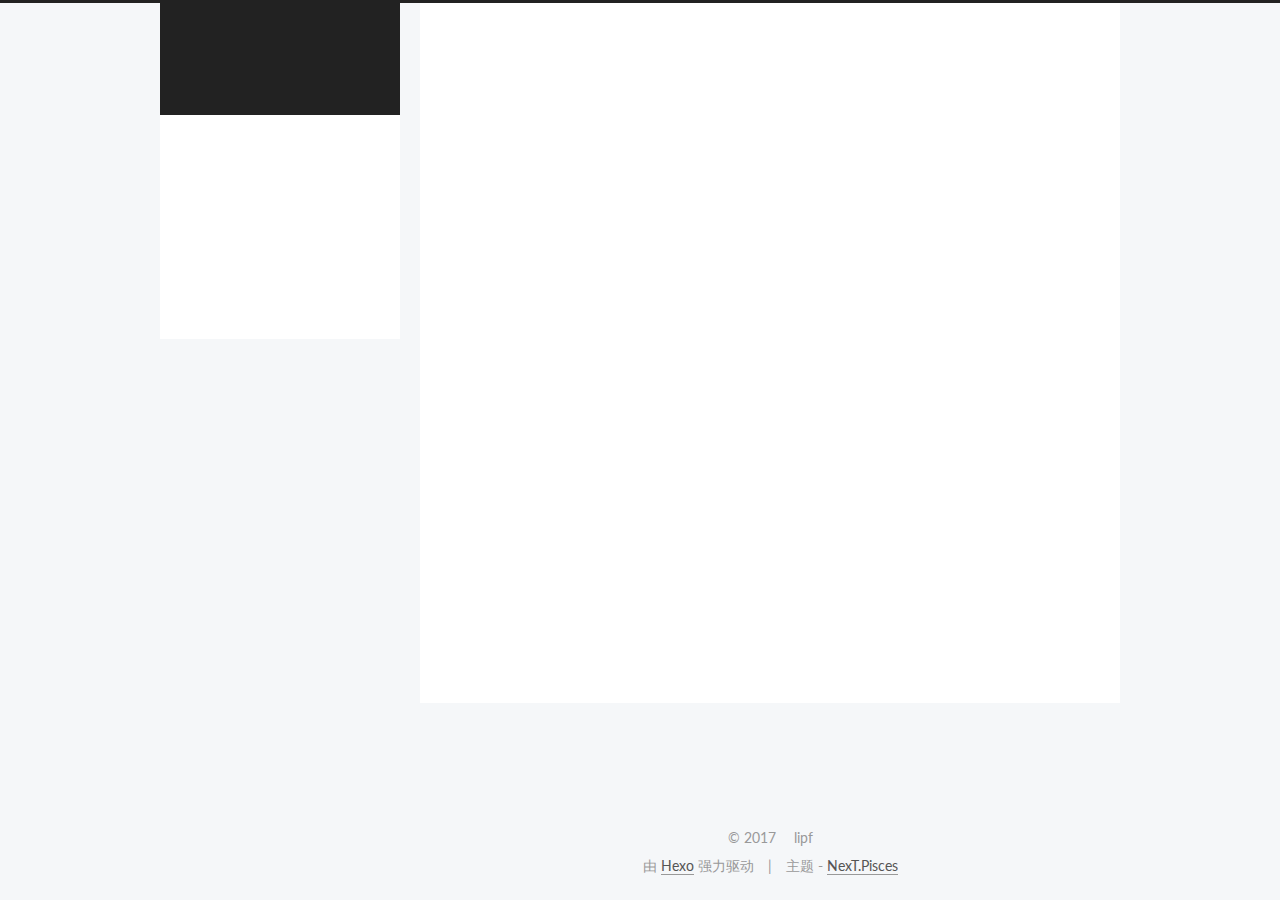
==== index.html @ 7887bfd0 "Site updated: 2017-06-30 16:59:13" ====
<!doctype html>



  


<html class="theme-next pisces use-motion" lang="zh-Hans">
<head>
  <meta charset="UTF-8"/>
<meta http-equiv="X-UA-Compatible" content="IE=edge" />
<meta name="viewport" content="width=device-width, initial-scale=1, maximum-scale=1"/>









<meta http-equiv="Cache-Control" content="no-transform" />
<meta http-equiv="Cache-Control" content="no-siteapp" />















  
  
  <link href="/lib/fancybox/source/jquery.fancybox.css?v=2.1.5" rel="stylesheet" type="text/css" />




  
  
  
  

  
    
    
  

  

  

  

  

  
    
    
    <link href="//fonts.googleapis.com/css?family=Lato:300,300italic,400,400italic,700,700italic&subset=latin,latin-ext" rel="stylesheet" type="text/css">
  






<link href="/lib/font-awesome/css/font-awesome.min.css?v=4.6.2" rel="stylesheet" type="text/css" />

<link href="/css/main.css?v=5.1.1" rel="stylesheet" type="text/css" />


  <meta name="keywords" content="Hexo, NexT" />





  <link rel="alternate" href="/atom.xml" title="此前追忆" type="application/atom+xml" />




  <link rel="shortcut icon" type="image/x-icon" href="/favicon.ico?v=5.1.1" />






<meta property="og:type" content="website">
<meta property="og:title" content="此前追忆">
<meta property="og:url" content="http://flylipf.github.io/index.html">
<meta property="og:site_name" content="此前追忆">
<meta name="twitter:card" content="summary">
<meta name="twitter:title" content="此前追忆">



<script type="text/javascript" id="hexo.configurations">
  var NexT = window.NexT || {};
  var CONFIG = {
    root: '/',
    scheme: 'Pisces',
    sidebar: {"position":"left","display":"post","offset":12,"offset_float":0,"b2t":false,"scrollpercent":false},
    fancybox: true,
    motion: true,
    duoshuo: {
      userId: '0',
      author: '博主'
    },
    algolia: {
      applicationID: '',
      apiKey: '',
      indexName: '',
      hits: {"per_page":10},
      labels: {"input_placeholder":"Search for Posts","hits_empty":"We didn't find any results for the search: ${query}","hits_stats":"${hits} results found in ${time} ms"}
    }
  };
</script>



  <link rel="canonical" href="http://flylipf.github.io/"/>





  <title>此前追忆</title>
  





  <script type="text/javascript">
    var _hmt = _hmt || [];
    (function() {
      var hm = document.createElement("script");
      hm.src = "https://hm.baidu.com/hm.js?484976bc2fde1495d77327667af33e3b";
      var s = document.getElementsByTagName("script")[0];
      s.parentNode.insertBefore(hm, s);
    })();
  </script>










</head>

<body itemscope itemtype="http://schema.org/WebPage" lang="zh-Hans">

  
  
    
  
  
  
	<script type="text/javascript" src="//cdn.bootcss.com/canvas-nest.js/1.0.0/canvas-nest.min.js"></script>
  

  <div class="container sidebar-position-left 
   page-home 
 ">
    <div class="headband"></div>

    <header id="header" class="header" itemscope itemtype="http://schema.org/WPHeader">
      <div class="header-inner"><div class="site-brand-wrapper">
  <div class="site-meta ">
    

    <div class="custom-logo-site-title">
      <a href="/"  class="brand" rel="start">
        <span class="logo-line-before"><i></i></span>
        <span class="site-title">此前追忆</span>
        <span class="logo-line-after"><i></i></span>
      </a>
    </div>
      
        <p class="site-subtitle">此情可待成追忆</p>
      
  </div>

  <div class="site-nav-toggle">
    <button>
      <span class="btn-bar"></span>
      <span class="btn-bar"></span>
      <span class="btn-bar"></span>
    </button>
  </div>
</div>

<nav class="site-nav">
  

  
    <ul id="menu" class="menu">
      
        
        <li class="menu-item menu-item-home">
          <a href="/" rel="section">
            
              <i class="menu-item-icon fa fa-fw fa-home"></i> <br />
            
            首页
          </a>
        </li>
      
        
        <li class="menu-item menu-item-about">
          <a href="/about/" rel="section">
            
              <i class="menu-item-icon fa fa-fw fa-user"></i> <br />
            
            关于
          </a>
        </li>
      
        
        <li class="menu-item menu-item-archives">
          <a href="/archives/" rel="section">
            
              <i class="menu-item-icon fa fa-fw fa-archive"></i> <br />
            
            归档
          </a>
        </li>
      
        
        <li class="menu-item menu-item-sitemap">
          <a href="/sitemap.xml" rel="section">
            
              <i class="menu-item-icon fa fa-fw fa-sitemap"></i> <br />
            
            站点地图
          </a>
        </li>
      
        
        <li class="menu-item menu-item-commonweal">
          <a href="/404.html" rel="section">
            
              <i class="menu-item-icon fa fa-fw fa-heartbeat"></i> <br />
            
            公益404
          </a>
        </li>
      

      
    </ul>
  

  
</nav>



 </div>
    </header>

    <main id="main" class="main">
      <div class="main-inner">
        <div class="content-wrap">
          <div id="content" class="content">
            
  <section id="posts" class="posts-expand">
    
      

  

  
  
  

  <article class="post post-type-normal " itemscope itemtype="http://schema.org/Article">
    <link itemprop="mainEntityOfPage" href="http://flylipf.github.io/2017/06/30/404/">

    <span hidden itemprop="author" itemscope itemtype="http://schema.org/Person">
      <meta itemprop="name" content="lipf">
      <meta itemprop="description" content="">
      <meta itemprop="image" content="/images/avatar.gif">
    </span>

    <span hidden itemprop="publisher" itemscope itemtype="http://schema.org/Organization">
      <meta itemprop="name" content="此前追忆">
    </span>

    
      <header class="post-header">

        
        
          <h1 class="post-title" itemprop="name headline">
                
                <a class="post-title-link" href="/2017/06/30/404/" itemprop="url">未命名</a></h1>
        

        <div class="post-meta">
          <span class="post-time">
            
              <span class="post-meta-item-icon">
                <i class="fa fa-calendar-o"></i>
              </span>
              
                <span class="post-meta-item-text">发表于</span>
              
              <time title="创建于" itemprop="dateCreated datePublished" datetime="2017-06-30T16:57:11+08:00">
                2017-06-30
              </time>
            

            

            
          </span>

          

          
            
          

          
          

          

          

          

        </div>
      </header>
    

    <div class="post-body" itemprop="articleBody">

      
      

      
        
          
            <!DOCTYPE HTML>
<html>
<head>
<meta http-equiv="content-type" content="text/html;charset=utf-8;">
<meta http-equiv="X-UA-Compatible" content="IE=edge,chrome=1">
<meta name="robots" content="all">
<meta name="robots" content="index,follow">
<title>404</title>
</head>
<body>
<script type="text/javascript" src="http://www.qq.com/404/search_children.js" charset="utf-8" homepageurl="https://flylipf.github.io" homepagename="fly"></script>
</body>
</html>
          
        
      
    </div>

    <div>
      
    </div>

    <div>
      
    </div>

    <div>
      
    </div>

    <footer class="post-footer">
      

      

      

      
      
        <div class="post-eof"></div>
      
    </footer>
  </article>


    
      

  

  
  
  

  <article class="post post-type-normal " itemscope itemtype="http://schema.org/Article">
    <link itemprop="mainEntityOfPage" href="http://flylipf.github.io/2017/06/28/hello-world/">

    <span hidden itemprop="author" itemscope itemtype="http://schema.org/Person">
      <meta itemprop="name" content="lipf">
      <meta itemprop="description" content="">
      <meta itemprop="image" content="/images/avatar.gif">
    </span>

    <span hidden itemprop="publisher" itemscope itemtype="http://schema.org/Organization">
      <meta itemprop="name" content="此前追忆">
    </span>

    
      <header class="post-header">

        
        
          <h1 class="post-title" itemprop="name headline">
                
                <a class="post-title-link" href="/2017/06/28/hello-world/" itemprop="url">启程</a></h1>
        

        <div class="post-meta">
          <span class="post-time">
            
              <span class="post-meta-item-icon">
                <i class="fa fa-calendar-o"></i>
              </span>
              
                <span class="post-meta-item-text">发表于</span>
              
              <time title="创建于" itemprop="dateCreated datePublished" datetime="2017-06-28T09:39:21+08:00">
                2017-06-28
              </time>
            

            

            
          </span>

          

          
            
          

          
          

          

          

          

        </div>
      </header>
    

    <div class="post-body" itemprop="articleBody">

      
      

      
        
          
            <h3 id="后续更新进行期待"><a href="#后续更新进行期待" class="headerlink" title="后续更新进行期待"></a>后续更新进行期待</h3>
          
        
      
    </div>

    <div>
      
    </div>

    <div>
      
    </div>

    <div>
      
    </div>

    <footer class="post-footer">
      

      

      

      
      
        <div class="post-eof"></div>
      
    </footer>
  </article>


    
  </section>

  


          </div>
          


          

        </div>
        
          
  
  <div class="sidebar-toggle">
    <div class="sidebar-toggle-line-wrap">
      <span class="sidebar-toggle-line sidebar-toggle-line-first"></span>
      <span class="sidebar-toggle-line sidebar-toggle-line-middle"></span>
      <span class="sidebar-toggle-line sidebar-toggle-line-last"></span>
    </div>
  </div>

  <aside id="sidebar" class="sidebar">
    <div class="sidebar-inner">

      

      

      <section class="site-overview sidebar-panel sidebar-panel-active">
        <div class="site-author motion-element" itemprop="author" itemscope itemtype="http://schema.org/Person">
          <img class="site-author-image" itemprop="image"
               src="/images/avatar.gif"
               alt="lipf" />
          <p class="site-author-name" itemprop="name">lipf</p>
           
              <p class="site-description motion-element" itemprop="description"></p>
          
        </div>
        <nav class="site-state motion-element">

          
            <div class="site-state-item site-state-posts">
              <a href="/archives/">
                <span class="site-state-item-count">2</span>
                <span class="site-state-item-name">日志</span>
              </a>
            </div>
          

          

          

        </nav>

        
          <div class="feed-link motion-element">
            <a href="/atom.xml" rel="alternate">
              <i class="fa fa-rss"></i>
              RSS
            </a>
          </div>
        

        <div class="links-of-author motion-element">
          
        </div>

        
        

        
        
          <div class="links-of-blogroll motion-element links-of-blogroll-inline">
            <div class="links-of-blogroll-title">
              <i class="fa  fa-fw fa-globe"></i>
              友情链接
            </div>
            <ul class="links-of-blogroll-list">
              
                <li class="links-of-blogroll-item">
                  <a href="http://colobu.com/" title="鸟窝" target="_blank">鸟窝</a>
                </li>
              
            </ul>
          </div>
        

        


      </section>

      

      

    </div>
  </aside>


        
      </div>
    </main>

    <footer id="footer" class="footer">
      <div class="footer-inner">
        <div class="copyright" >
  
  &copy; 
  <span itemprop="copyrightYear">2017</span>
  <span class="with-love">
    <i class="fa fa-heart"></i>
  </span>
  <span class="author" itemprop="copyrightHolder">lipf</span>
</div>


<div class="powered-by">
  由 <a class="theme-link" href="https://hexo.io">Hexo</a> 强力驱动
</div>

<div class="theme-info">
  主题 -
  <a class="theme-link" href="https://github.com/iissnan/hexo-theme-next">
    NexT.Pisces
  </a>
</div>


        

        
      </div>
    </footer>

    
      <div class="back-to-top">
        <i class="fa fa-arrow-up"></i>
        
      </div>
    
  </div>

  

<script type="text/javascript">
  if (Object.prototype.toString.call(window.Promise) !== '[object Function]') {
    window.Promise = null;
  }
</script>









  


  











  
  <script type="text/javascript" src="/lib/jquery/index.js?v=2.1.3"></script>

  
  <script type="text/javascript" src="/lib/fastclick/lib/fastclick.min.js?v=1.0.6"></script>

  
  <script type="text/javascript" src="/lib/jquery_lazyload/jquery.lazyload.js?v=1.9.7"></script>

  
  <script type="text/javascript" src="/lib/velocity/velocity.min.js?v=1.2.1"></script>

  
  <script type="text/javascript" src="/lib/velocity/velocity.ui.min.js?v=1.2.1"></script>

  
  <script type="text/javascript" src="/lib/fancybox/source/jquery.fancybox.pack.js?v=2.1.5"></script>

  
  <script type="text/javascript" src="/lib/canvas-nest/canvas-nest.min.js"></script>


  


  <script type="text/javascript" src="/js/src/utils.js?v=5.1.1"></script>

  <script type="text/javascript" src="/js/src/motion.js?v=5.1.1"></script>



  
  


  <script type="text/javascript" src="/js/src/affix.js?v=5.1.1"></script>

  <script type="text/javascript" src="/js/src/schemes/pisces.js?v=5.1.1"></script>



  
    <script type="text/javascript" src="/js/src/scrollspy.js?v=5.1.1"></script>
<script type="text/javascript" src="/js/src/post-details.js?v=5.1.1"></script>

  

  


  <script type="text/javascript" src="/js/src/bootstrap.js?v=5.1.1"></script>



  


  




	





  





  





  






  





  

  

  

  

  

  


</body>
</html>
---- css/main.css ----
/* normalize.css v3.0.2 | MIT License | git.io/normalize */
html {
  font-family: sans-serif; /* 1 */
  -ms-text-size-adjust: 100%; /* 2 */
  -webkit-text-size-adjust: 100%; /* 2 */
}
body {
  margin: 0;
}
article,
aside,
details,
figcaption,
figure,
footer,
header,
hgroup,
main,
menu,
nav,
section,
summary {
  display: block;
}
audio,
canvas,
progress,
video {
  display: inline-block; /* 1 */
  vertical-align: baseline; /* 2 */
}
audio:not([controls]) {
  display: none;
  height: 0;
}
[hidden],
template {
  display: none;
}
a {
  background-color: transparent;
}
a:active,
a:hover {
  outline: 0;
}
abbr[title] {
  border-bottom: 1px dotted;
}
b,
strong {
  font-weight: bold;
}
dfn {
  font-style: italic;
}
h1 {
  font-size: 2em;
  margin: 0.67em 0;
}
mark {
  background: #ff0;
  color: #000;
}
small {
  font-size: 80%;
}
sub,
sup {
  font-size: 75%;
  line-height: 0;
  position: relative;
  vertical-align: baseline;
}
sup {
  top: -0.5em;
}
sub {
  bottom: -0.25em;
}
img {
  border: 0;
}
svg:not(:root) {
  overflow: hidden;
}
figure {
  margin: 1em 40px;
}
hr {
  -moz-box-sizing: content-box;
  box-sizing: content-box;
  height: 0;
}
pre {
  overflow: auto;
}
code,
kbd,
pre,
samp {
  font-family: monospace, monospace;
  font-size: 1em;
}
button,
input,
optgroup,
select,
textarea {
  color: inherit; /* 1 */
  font: inherit; /* 2 */
  margin: 0; /* 3 */
}
button {
  overflow: visible;
}
button,
select {
  text-transform: none;
}
button,
html input[type="button"],
input[type="reset"],
input[type="submit"] {
  -webkit-appearance: button; /* 2 */
  cursor: pointer; /* 3 */
}
button[disabled],
html input[disabled] {
  cursor: default;
}
button::-moz-focus-inner,
input::-moz-focus-inner {
  border: 0;
  padding: 0;
}
input {
  line-height: normal;
}
input[type="checkbox"],
input[type="radio"] {
  box-sizing: border-box; /* 1 */
  padding: 0; /* 2 */
}
input[type="number"]::-webkit-inner-spin-button,
input[type="number"]::-webkit-outer-spin-button {
  height: auto;
}
input[type="search"] {
  -webkit-appearance: textfield; /* 1 */
  -moz-box-sizing: content-box;
  -webkit-box-sizing: content-box; /* 2 */
  box-sizing: content-box;
}
input[type="search"]::-webkit-search-cancel-button,
input[type="search"]::-webkit-search-decoration {
  -webkit-appearance: none;
}
fieldset {
  border: 1px solid #c0c0c0;
  margin: 0 2px;
  padding: 0.35em 0.625em 0.75em;
}
legend {
  border: 0; /* 1 */
  padding: 0; /* 2 */
}
textarea {
  overflow: auto;
}
optgroup {
  font-weight: bold;
}
table {
  border-collapse: collapse;
  border-spacing: 0;
}
td,
th {
  padding: 0;
}
::selection {
  background: #262a30;
  color: #fff;
}
body {
  position: relative;
  font-family: 'Lato', "PingFang SC", "Microsoft YaHei", sans-serif;
  font-size: 14px;
  line-height: 2;
  color: #555;
  background: #f5f7f9;
}
@media (max-width: 767px) {
  body {
    padding-right: 0 !important;
  }
}
@media (min-width: 768px) and (max-width: 991px) {
  body {
    padding-right: 0 !important;
  }
}
@media (min-width: 1600px) {
  body {
    font-size: 16px;
  }
}
h1,
h2,
h3,
h4,
h5,
h6 {
  margin: 0;
  padding: 0;
  font-weight: bold;
  line-height: 1.5;
  font-family: 'Lato', "PingFang SC", "Microsoft YaHei", sans-serif;
}
h2,
h3,
h4,
h5,
h6 {
  margin: 20px 0 15px;
}
h1 {
  font-size: 22px;
}
@media (max-width: 767px) {
  h1 {
    font-size: 18px;
  }
}
h2 {
  font-size: 20px;
}
@media (max-width: 767px) {
  h2 {
    font-size: 16px;
  }
}
h3 {
  font-size: 18px;
}
@media (max-width: 767px) {
  h3 {
    font-size: 14px;
  }
}
h4 {
  font-size: 16px;
}
@media (max-width: 767px) {
  h4 {
    font-size: 12px;
  }
}
h5 {
  font-size: 14px;
}
@media (max-width: 767px) {
  h5 {
    font-size: 10px;
  }
}
h6 {
  font-size: 12px;
}
@media (max-width: 767px) {
  h6 {
    font-size: 8px;
  }
}
p {
  margin: 0 0 25px 0;
}
a {
  color: #555;
  text-decoration: none;
  border-bottom: 1px solid #999;
  word-wrap: break-word;
}
a:hover {
  color: #222;
  border-bottom-color: #222;
}
blockquote {
  margin: 0;
  padding: 0;
}
img {
  display: block;
  margin: auto;
  max-width: 100%;
  height: auto;
}
hr {
  margin: 40px 0;
  height: 3px;
  border: none;
  background-color: #ddd;
  background-image: repeating-linear-gradient(-45deg, #fff, #fff 4px, transparent 4px, transparent 8px);
}
blockquote {
  padding: 0 15px;
  color: #666;
  border-left: 4px solid #ddd;
}
blockquote cite::before {
  content: "-";
  padding: 0 5px;
}
dt {
  font-weight: 700;
}
dd {
  margin: 0;
  padding: 0;
}
.text-left {
  text-align: left;
}
.text-center {
  text-align: center;
}
.text-right {
  text-align: right;
}
.text-justify {
  text-align: justify;
}
.text-nowrap {
  white-space: nowrap;
}
.text-lowercase {
  text-transform: lowercase;
}
.text-uppercase {
  text-transform: uppercase;
}
.text-capitalize {
  text-transform: capitalize;
}
.center-block {
  display: block;
  margin-left: auto;
  margin-right: auto;
}
.clearfix:before,
.clearfix:after {
  content: " ";
  display: table;
}
.clearfix:after {
  clear: both;
}
.pullquote {
  width: 45%;
}
.pullquote.left {
  float: left;
  margin-left: 5px;
  margin-right: 10px;
}
.pullquote.right {
  float: right;
  margin-left: 10px;
  margin-right: 5px;
}
.affix.affix.affix {
  position: fixed;
}
.translation {
  margin-top: -20px;
  font-size: 14px;
  color: #999;
}
.scrollbar-measure {
  width: 100px;
  height: 100px;
  overflow: scroll;
  position: absolute;
  top: -9999px;
}
.use-motion .motion-element {
  opacity: 0;
}
table {
  margin: 20px 0;
  width: 100%;
  border-collapse: collapse;
  border-spacing: 0;
  border: 1px solid #ddd;
  font-size: 14px;
  table-layout: fixed;
  word-wrap: break-all;
}
table>tbody>tr:nth-of-type(odd) {
  background-color: #f9f9f9;
}
table>tbody>tr:hover {
  background-color: #f5f5f5;
}
caption,
th,
td {
  padding: 8px;
  text-align: left;
  vertical-align: middle;
  font-weight: normal;
}
th,
td {
  border-bottom: 3px solid #ddd;
  border-right: 1px solid #eee;
}
th {
  padding-bottom: 10px;
  font-weight: 700;
}
td {
  border-bottom-width: 1px;
}
html,
body {
  height: 100%;
}
.container {
  position: relative;
  min-height: 100%;
}
.header-inner {
  margin: 0 auto;
  padding: 100px 0 70px;
  width: 700px;
}
@media (min-width: 1600px) {
  .container .header-inner {
    width: 900px;
  }
}
.main {
  padding-bottom: 150px;
}
.main-inner {
  margin: 0 auto;
  width: 700px;
}
@media (min-width: 1600px) {
  .container .main-inner {
    width: 900px;
  }
}
.footer {
  position: absolute;
  left: 0;
  bottom: 0;
  width: 100%;
  min-height: 50px;
}
.footer-inner {
  box-sizing: border-box;
  margin: 20px auto;
  width: 700px;
}
@media (min-width: 1600px) {
  .container .footer-inner {
    width: 900px;
  }
}
pre,
.highlight {
  overflow: auto;
  margin: 20px 0;
  padding: 0;
  font-size: 13px;
  color: #4d4d4c;
  background: #f7f7f7;
  line-height: 1.6;
}
pre,
code {
  font-family: consolas, Menlo, "PingFang SC", "Microsoft YaHei", monospace;
}
code {
  padding: 2px 4px;
  word-wrap: break-word;
  color: #555;
  background: #eee;
  border-radius: 3px;
  font-size: 13px;
}
pre code {
  padding: 0;
  color: #4d4d4c;
  background: none;
  text-shadow: none;
}
.highlight {
  border-radius: 1px;
}
.highlight pre {
  border: none;
  margin: 0;
  padding: 10px 0;
}
.highlight table {
  margin: 0;
  width: auto;
  border: none;
}
.highlight td {
  border: none;
  padding: 0;
}
.highlight figcaption {
  font-size: 1em;
  color: #4d4d4c;
  line-height: 1em;
  margin-bottom: 1em;
}
.highlight figcaption:before,
.highlight figcaption:after {
  content: " ";
  display: table;
}
.highlight figcaption:after {
  clear: both;
}
.highlight figcaption a {
  float: right;
  color: #4d4d4c;
}
.highlight figcaption a:hover {
  border-bottom-color: #4d4d4c;
}
.highlight .gutter pre {
  padding-left: 10px;
  padding-right: 10px;
  color: #869194;
  text-align: right;
  background-color: #eff2f3;
}
.highlight .code pre {
  width: 100%;
  padding-left: 10px;
  padding-right: 10px;
  background-color: #f7f7f7;
}
.highlight .line {
  height: 20px;
}
.gutter {
  -webkit-user-select: none;
  -moz-user-select: none;
  -ms-user-select: none;
  user-select: none;
}
.gist table {
  width: auto;
}
.gist table td {
  border: none;
}
pre .deletion {
  background: #fdd;
}
pre .addition {
  background: #dfd;
}
pre .meta {
  color: #8959a8;
}
pre .comment {
  color: #8e908c;
}
pre .variable,
pre .attribute,
pre .tag,
pre .regexp,
pre .ruby .constant,
pre .xml .tag .title,
pre .xml .pi,
pre .xml .doctype,
pre .html .doctype,
pre .css .id,
pre .css .class,
pre .css .pseudo {
  color: #c82829;
}
pre .number,
pre .preprocessor,
pre .built_in,
pre .literal,
pre .params,
pre .constant,
pre .command {
  color: #f5871f;
}
pre .ruby .class .title,
pre .css .rules .attribute,
pre .string,
pre .value,
pre .inheritance,
pre .header,
pre .ruby .symbol,
pre .xml .cdata,
pre .special,
pre .number,
pre .formula {
  color: #718c00;
}
pre .title,
pre .css .hexcolor {
  color: #3e999f;
}
pre .function,
pre .python .decorator,
pre .python .title,
pre .ruby .function .title,
pre .ruby .title .keyword,
pre .perl .sub,
pre .javascript .title,
pre .coffeescript .title {
  color: #4271ae;
}
pre .keyword,
pre .javascript .function {
  color: #8959a8;
}
.full-image.full-image.full-image {
  border: none;
  max-width: 100%;
  width: auto;
  margin: 20px auto;
}
@media (min-width: 992px) {
  .full-image.full-image.full-image {
    max-width: none;
    width: 118%;
    margin: 0 -9%;
  }
}
.blockquote-center,
.page-home .post-type-quote blockquote,
.page-post-detail .post-type-quote blockquote {
  position: relative;
  margin: 40px 0;
  padding: 0;
  border-left: none;
  text-align: center;
}
.blockquote-center::before,
.page-home .post-type-quote blockquote::before,
.page-post-detail .post-type-quote blockquote::before,
.blockquote-center::after,
.page-home .post-type-quote blockquote::after,
.page-post-detail .post-type-quote blockquote::after {
  position: absolute;
  content: ' ';
  display: block;
  width: 100%;
  height: 24px;
  opacity: 0.2;
  background-repeat: no-repeat;
  background-position: 0 -6px;
  background-size: 22px 22px;
}
.blockquote-center::before,
.page-home .post-type-quote blockquote::before,
.page-post-detail .post-type-quote blockquote::before {
  top: -20px;
  background-image: url("../images/quote-l.svg");
  border-top: 1px solid #ccc;
}
.blockquote-center::after,
.page-home .post-type-quote blockquote::after,
.page-post-detail .post-type-quote blockquote::after {
  bottom: -20px;
  background-image: url("../images/quote-r.svg");
  border-bottom: 1px solid #ccc;
  background-position: 100% 8px;
}
.blockquote-center p,
.page-home .post-type-quote blockquote p,
.page-post-detail .post-type-quote blockquote p,
.blockquote-center div,
.page-home .post-type-quote blockquote div,
.page-post-detail .post-type-quote blockquote div {
  text-align: center;
}
.post .post-body .group-picture img {
  box-sizing: border-box;
  padding: 0 3px;
  border: none;
}
.post .group-picture-row {
  overflow: hidden;
  margin-top: 6px;
}
.post .group-picture-row:first-child {
  margin-top: 0;
}
.post .group-picture-column {
  float: left;
}
.page-post-detail .post-body .group-picture-column {
  float: none;
  margin-top: 10px;
  width: auto !important;
}
.page-post-detail .post-body .group-picture-column img {
  margin: 0 auto;
}
.page-archive .group-picture-container {
  overflow: hidden;
}
.page-archive .group-picture-row {
  float: left;
}
.page-archive .group-picture-row:first-child {
  margin-top: 6px;
}
.page-archive .group-picture-column {
  max-width: 150px;
  max-height: 150px;
}
.note {
  padding: 20px;
  margin: 20px 0;
  border: 1px solid #eee;
  border-left-width: 5px;
  border-radius: 3px;
}
.note h2,
.note h3,
.note h4,
.note h5,
.note h6 {
  margin-top: 0;
  margin-bottom: 5px;
  padding-top: 0 !important;
}
.note p:last-child {
  margin-bottom: 0;
}
.note code {
  border-radius: 3px;
}
.note+.note {
  margin-top: -5px;
}
.default {
  border-left-color: #777;
}
.default h2,
.default h3,
.default h4,
.default h5,
.default h6 {
  color: #777;
}
.primary {
  border-left-color: #428bca;
}
.primary h2,
.primary h3,
.primary h4,
.primary h5,
.primary h6 {
  color: #428bca;
}
.success {
  border-left-color: #5cb85c;
}
.success h2,
.success h3,
.success h4,
.success h5,
.success h6 {
  color: #5cb85c;
}
.danger {
  border-left-color: #d9534f;
}
.danger h2,
.danger h3,
.danger h4,
.danger h5,
.danger h6 {
  color: #d9534f;
}
.warning {
  border-left-color: #f0ad4e;
}
.warning h2,
.warning h3,
.warning h4,
.warning h5,
.warning h6 {
  color: #f0ad4e;
}
.info {
  border-left-color: #5bc0de;
}
.info h2,
.info h3,
.info h4,
.info h5,
.info h6 {
  color: #5bc0de;
}
.btn {
  display: inline-block;
  padding: 0 20px;
  font-size: 14px;
  color: #fff;
  background: #222;
  border: 2px solid #555;
  text-decoration: none;
  border-radius: 0;
  transition-property: background-color;
  transition-duration: 0.2s;
  transition-timing-function: ease-in-out;
  transition-delay: 0s;
}
.btn:hover,
.post-button .btn:hover {
  border-color: #222;
  color: #fff;
  background: #222;
}
.btn-bar {
  display: block;
  width: 22px;
  height: 2px;
  background: #555;
  border-radius: 1px;
}
.btn-bar+.btn-bar {
  margin-top: 4px;
}
.pagination {
  margin: 120px 0 40px;
  text-align: center;
  border-top: 1px solid #eee;
}
.page-number-basic,
.pagination .prev,
.pagination .next,
.pagination .page-number,
.pagination .space {
  display: inline-block;
  position: relative;
  top: -1px;
  margin: 0 10px;
  padding: 0 10px;
  line-height: 30px;
}
@media (max-width: 767px) {
  .page-number-basic,
  .pagination .prev,
  .pagination .next,
  .pagination .page-number,
  .pagination .space {
    margin: 0 5px;
  }
}
.pagination .prev,
.pagination .next,
.pagination .page-number {
  border-bottom: 0;
  border-top: 1px solid #eee;
  transition-property: border-color;
  transition-duration: 0.2s;
  transition-timing-function: ease-in-out;
  transition-delay: 0s;
}
.pagination .prev:hover,
.pagination .next:hover,
.pagination .page-number:hover {
  border-top-color: #222;
}
.pagination .space {
  padding: 0;
  margin: 0;
}
.pagination .prev {
  margin-left: 0;
}
.pagination .next {
  margin-right: 0;
}
.pagination .page-number.current {
  color: #fff;
  background: #ccc;
  border-top-color: #ccc;
}
@media (max-width: 767px) {
  .pagination {
    border-top: none;
  }
  .pagination .prev,
  .pagination .next,
  .pagination .page-number {
    margin-bottom: 10px;
    border-top: 0;
    border-bottom: 1px solid #eee;
  }
  .pagination .prev:hover,
  .pagination .next:hover,
  .pagination .page-number:hover {
    border-bottom-color: #222;
  }
}
.comments {
  margin: 60px 20px 0;
}
.tag-cloud {
  text-align: center;
}
.tag-cloud a {
  display: inline-block;
  margin: 10px;
}
.back-to-top {
  box-sizing: border-box;
  position: fixed;
  bottom: -100px;
  right: 30px;
  z-index: 1050;
  padding: 0 6px;
  width: 24px;
  background: #222;
  font-size: 12px;
  opacity: 0.6;
  color: #fff;
  cursor: pointer;
  text-align: center;
  -webkit-transform: translateZ(0);
  transition-property: bottom;
  transition-duration: 0.2s;
  transition-timing-function: ease-in-out;
  transition-delay: 0s;
}
@media (max-width: 767px) {
  .back-to-top {
    display: none;
  }
}
@media (min-width: 768px) and (max-width: 991px) {
  .back-to-top {
    display: none;
  }
}
.back-to-top.back-to-top-on {
  bottom: 30px;
}
.header {
  background: transparent;
}
.header-inner {
  position: relative;
}
.headband {
  height: 3px;
  background: #222;
}
.site-meta {
  margin: 0;
  text-align: center;
}
@media (max-width: 767px) {
  .site-meta {
    text-align: center;
  }
}
.brand {
  position: relative;
  display: inline-block;
  padding: 0 40px;
  color: #fff;
  background: #222;
  border-bottom: none;
}
.brand:hover {
  color: #fff;
}
.logo {
  display: inline-block;
  margin-right: 5px;
  line-height: 36px;
  vertical-align: top;
}
.site-title {
  display: inline-block;
  vertical-align: top;
  line-height: 36px;
  font-size: 20px;
  font-weight: normal;
  font-family: 'Lato', "PingFang SC", "Microsoft YaHei", sans-serif;
}
.site-subtitle {
  margin-top: 10px;
  font-size: 13px;
  color: #ddd;
}
.use-motion .brand {
  opacity: 0;
}
.use-motion .logo,
.use-motion .site-title,
.use-motion .site-subtitle {
  opacity: 0;
  position: relative;
  top: -10px;
}
.site-nav-toggle {
  display: none;
  position: absolute;
  top: 10px;
  left: 10px;
}
@media (max-width: 767px) {
  .site-nav-toggle {
    display: block;
  }
}
.site-nav-toggle button {
  margin-top: 2px;
  padding: 9px 10px;
  background: transparent;
  border: none;
}
@media (max-width: 767px) {
  .site-nav {
    display: none;
    margin: 0 -10px;
    padding: 0 10px;
    clear: both;
    border-top: 1px solid #ddd;
  }
}
@media (min-width: 768px) and (max-width: 991px) {
  .site-nav {
    display: block !important;
  }
}
@media (min-width: 992px) {
  .site-nav {
    display: block !important;
  }
}
.menu {
  margin-top: 20px;
  padding-left: 0;
  text-align: center;
}
.menu .menu-item {
  display: inline-block;
  margin: 0 10px;
  list-style: none;
}
@media screen and (max-width: 767px) {
  .menu .menu-item {
    margin-top: 10px;
  }
}
.menu .menu-item a {
  display: block;
  font-size: 13px;
  line-height: inherit;
  border-bottom: 1px solid transparent;
  transition-property: border-color;
  transition-duration: 0.2s;
  transition-timing-function: ease-in-out;
  transition-delay: 0s;
}
.menu .menu-item a:hover,
.menu-item-active a {
  border-bottom-color: #222;
}
.menu .menu-item .fa {
  margin-right: 5px;
}
.use-motion .menu-item {
  opacity: 0;
}
.post-body {
  font-family: 'Lato', "PingFang SC", "Microsoft YaHei", sans-serif;
}
@media (max-width: 767px) {
  .post-body {
    word-break: break-word;
  }
}
.post-body .fancybox img {
  display: block !important;
  margin: 0 auto;
  cursor: pointer;
  cursor: zoom-in;
  cursor: -webkit-zoom-in;
}
.post-body .image-caption,
.post-body .figure .caption {
  margin: 10px auto 15px;
  text-align: center;
  font-size: 14px;
  color: #999;
  font-weight: bold;
  line-height: 1;
}
.post-sticky-flag {
  display: inline-block;
  font-size: 16px;
  -ms-transform: rotate(30deg);
  -webkit-transform: rotate(30deg);
  -moz-transform: rotate(30deg);
  -ms-transform: rotate(30deg);
  -o-transform: rotate(30deg);
  transform: rotate(30deg);
}
.posts-expand {
  padding-top: 40px;
}
@media (max-width: 767px) {
  .posts-expand {
    margin: 0 20px;
  }
  .post-body pre {
    padding: 10px;
  }
  .post-body pre .gutter pre {
    padding-right: 10px;
  }
  .post-body .highlight {
    margin-left: 0px;
    margin-right: 0px;
    padding: 0;
  }
  .post-body .highlight .gutter pre {
    padding-right: 10px;
  }
}
@media (min-width: 992px) {
  .posts-expand .post-body {
    text-align: justify;
  }
}
.posts-expand .post-body h2,
.posts-expand .post-body h3,
.posts-expand .post-body h4,
.posts-expand .post-body h5,
.posts-expand .post-body h6 {
  padding-top: 10px;
}
.posts-expand .post-body h2 .header-anchor,
.posts-expand .post-body h3 .header-anchor,
.posts-expand .post-body h4 .header-anchor,
.posts-expand .post-body h5 .header-anchor,
.posts-expand .post-body h6 .header-anchor {
  float: right;
  margin-left: 10px;
  color: #ccc;
  border-bottom-style: none;
  visibility: hidden;
}
.posts-expand .post-body h2 .header-anchor:hover,
.posts-expand .post-body h3 .header-anchor:hover,
.posts-expand .post-body h4 .header-anchor:hover,
.posts-expand .post-body h5 .header-anchor:hover,
.posts-expand .post-body h6 .header-anchor:hover {
  color: inherit;
}
.posts-expand .post-body h2:hover .header-anchor,
.posts-expand .post-body h3:hover .header-anchor,
.posts-expand .post-body h4:hover .header-anchor,
.posts-expand .post-body h5:hover .header-anchor,
.posts-expand .post-body h6:hover .header-anchor {
  visibility: visible;
}
.posts-expand .post-body ul li {
  list-style: circle;
}
.posts-expand .post-body img {
  box-sizing: border-box;
  margin: auto;
  padding: 3px;
  border: 1px solid #ddd;
}
.posts-expand .fancybox img {
  margin: 0 auto;
}
@media (max-width: 767px) {
  .posts-collapse {
    margin: 0 20px;
  }
  .posts-collapse .post-title,
  .posts-collapse .post-meta {
    display: block;
    width: auto;
    text-align: left;
  }
}
.posts-collapse {
  position: relative;
  z-index: 1010;
  margin-left: 55px;
}
.posts-collapse::after {
  content: " ";
  position: absolute;
  top: 20px;
  left: 0;
  margin-left: -2px;
  width: 4px;
  height: 100%;
  background: #f5f5f5;
  z-index: -1;
}
@media (max-width: 767px) {
  .posts-collapse {
    margin: 0 20px;
  }
}
.posts-collapse .collection-title {
  position: relative;
  margin: 60px 0;
}
.posts-collapse .collection-title h1,
.posts-collapse .collection-title h2 {
  margin-left: 20px;
}
.posts-collapse .collection-title small {
  color: #bbb;
  margin-left: 5px;
}
.posts-collapse .collection-title::before {
  content: " ";
  position: absolute;
  left: 0;
  top: 50%;
  margin-left: -4px;
  margin-top: -4px;
  width: 8px;
  height: 8px;
  background: #bbb;
  border-radius: 50%;
}
.posts-collapse .post {
  margin: 30px 0;
}
.posts-collapse .post-header {
  position: relative;
  transition-duration: 0.2s;
  transition-timing-function: ease-in-out;
  transition-delay: 0s;
  transition-property: border;
  border-bottom: 1px dashed #ccc;
}
.posts-collapse .post-header::before {
  content: " ";
  position: absolute;
  left: 0;
  top: 12px;
  width: 6px;
  height: 6px;
  margin-left: -4px;
  background: #bbb;
  border-radius: 50%;
  border: 1px solid #fff;
  transition-duration: 0.2s;
  transition-timing-function: ease-in-out;
  transition-delay: 0s;
  transition-property: background;
}
.posts-collapse .post-header:hover {
  border-bottom-color: #666;
}
.posts-collapse .post-header:hover::before {
  background: #222;
}
.posts-collapse .post-meta {
  position: absolute;
  font-size: 12px;
  left: 20px;
  top: 5px;
}
.posts-collapse .post-comments-count {
  display: none;
}
.posts-collapse .post-title {
  margin-left: 60px;
  font-size: 16px;
  font-weight: normal;
  line-height: inherit;
}
.posts-collapse .post-title::after {
  margin-left: 3px;
  opacity: 0.6;
}
.posts-collapse .post-title a {
  color: #666;
  border-bottom: none;
}
.page-home .post-type-quote .post-header,
.page-post-detail .post-type-quote .post-header,
.page-home .post-type-quote .post-tags,
.page-post-detail .post-type-quote .post-tags {
  display: none;
}
.posts-expand .post-title {
  font-size: 26px;
  text-align: center;
  word-break: break-word;
  font-weight: 400;
}
@media (max-width: 767px) {
  .posts-expand .post-title {
    font-size: 22px;
  }
}
.posts-expand .post-title-link {
  display: inline-block;
  position: relative;
  color: #555;
  border-bottom: none;
  line-height: 1.2;
  vertical-align: top;
}
.posts-expand .post-title-link::before {
  content: "";
  position: absolute;
  width: 100%;
  height: 2px;
  bottom: 0;
  left: 0;
  background-color: #000;
  visibility: hidden;
  -webkit-transform: scaleX(0);
  -moz-transform: scaleX(0);
  -ms-transform: scaleX(0);
  -o-transform: scaleX(0);
  transform: scaleX(0);
  transition-duration: 0.2s;
  transition-timing-function: ease-in-out;
  transition-delay: 0s;
}
.posts-expand .post-title-link:hover::before {
  visibility: visible;
  -webkit-transform: scaleX(1);
  -moz-transform: scaleX(1);
  -ms-transform: scaleX(1);
  -o-transform: scaleX(1);
  transform: scaleX(1);
}
.posts-expand .post-title-link .fa {
  font-size: 16px;
}
.posts-expand .post-meta {
  margin: 3px 0 60px 0;
  color: #999;
  font-family: 'Lato', "PingFang SC", "Microsoft YaHei", sans-serif;
  font-size: 12px;
  text-align: center;
}
.posts-expand .post-meta .post-category-list {
  display: inline-block;
  margin: 0;
  padding: 3px;
}
.posts-expand .post-meta .post-category-list-link {
  color: #999;
}
.posts-expand .post-meta .post-description {
  font-size: 14px;
  margin-top: 2px;
}
.post-wordcount {
  display: inline-block;
}
.post-meta-divider {
  margin: 0 0.5em;
}
.post-meta-item-icon {
  margin-right: 3px;
}
@media (min-width: 768px) and (max-width: 991px) {
  .post-meta-item-icon {
    display: inline-block;
  }
}
@media (max-width: 767px) {
  .post-meta-item-icon {
    display: inline-block;
  }
}
@media (min-width: 768px) and (max-width: 991px) {
  .post-meta-item-text {
    display: none;
  }
}
@media (max-width: 767px) {
  .post-meta-item-text {
    display: none;
  }
}
@media (max-width: 767px) {
  .posts-expand .post-comments-count {
    display: none;
  }
}
.post-button {
  margin-top: 50px;
}
.post-button .btn {
  color: #555;
  font-size: 14px;
  background: #fff;
  border-radius: 2px;
  line-height: 2;
  margin: 0 4px 8px 4px;
}
.post-button .fa-fw {
  width: 1.285714285714286em;
  text-align: left;
}
.posts-expand .post-tags {
  margin-top: 40px;
  text-align: center;
}
.posts-expand .post-tags a {
  display: inline-block;
  margin-right: 10px;
  font-size: 13px;
}
.post-nav {
  display: table;
  margin-top: 15px;
  width: 100%;
  border-top: 1px solid #eee;
}
.post-nav-divider {
  display: table-cell;
  width: 10%;
}
.post-nav-item {
  display: table-cell;
  padding: 10px 0 0 0;
  width: 45%;
  vertical-align: top;
}
.post-nav-item a {
  position: relative;
  display: block;
  line-height: 25px;
  font-size: 14px;
  color: #555;
  border-bottom: none;
}
.post-nav-item a:hover {
  color: #222;
  border-bottom: none;
}
.post-nav-item a:active {
  top: 2px;
}
.post-nav-item .fa {
  position: absolute;
  top: 8px;
  left: 0;
  font-size: 12px;
}
.post-nav-next a {
  padding-left: 15px;
}
.post-nav-prev {
  text-align: right;
}
.post-nav-prev a {
  padding-right: 15px;
}
.post-nav-prev .fa {
  right: 0;
  left: auto;
}
.posts-expand .post-eof {
  display: block;
  margin: 80px auto 60px;
  width: 8%;
  height: 1px;
  background: #ccc;
  text-align: center;
}
.post:last-child .post-eof.post-eof.post-eof {
  display: none;
}
.post-gallery {
  display: table;
  table-layout: fixed;
  width: 100%;
  border-collapse: separate;
}
.post-gallery-row {
  display: table-row;
}
.post-gallery .post-gallery-img {
  display: table-cell;
  text-align: center;
  vertical-align: middle;
  border: none;
}
.post-gallery .post-gallery-img img {
  max-width: 100%;
  max-height: 100%;
  border: none;
}
.fancybox-close,
.fancybox-close:hover {
  border: none;
}
.sidebar {
  position: fixed;
  right: 0;
  top: 0;
  bottom: 0;
  width: 0;
  z-index: 1040;
  box-shadow: inset 0 2px 6px #000;
  background: #222;
  -webkit-transform: translateZ(0);
}
.sidebar a {
  color: #999;
  border-bottom-color: #555;
}
.sidebar a:hover {
  color: #eee;
}
@media (min-width: 768px) and (max-width: 991px) {
  .sidebar {
    display: none !important;
  }
}
@media (max-width: 767px) {
  .sidebar {
    display: none !important;
  }
}
.sidebar-inner {
  position: relative;
  padding: 20px 10px;
  color: #999;
  text-align: center;
}
.sidebar-toggle {
  position: fixed;
  right: 30px;
  bottom: 45px;
  width: 14px;
  height: 14px;
  padding: 5px;
  background: #222;
  line-height: 0;
  z-index: 1050;
  cursor: pointer;
  -webkit-transform: translateZ(0);
}
@media (min-width: 768px) and (max-width: 991px) {
  .sidebar-toggle {
    display: none;
  }
}
@media (max-width: 767px) {
  .sidebar-toggle {
    display: none;
  }
}
.sidebar-toggle-line {
  position: relative;
  display: inline-block;
  vertical-align: top;
  height: 2px;
  width: 100%;
  background: #fff;
  margin-top: 3px;
}
.sidebar-toggle-line:first-child {
  margin-top: 0;
}
.site-author-image {
  display: block;
  margin: 0 auto;
  padding: 2px;
  max-width: 120px;
  height: auto;
  border: 1px solid #eee;
}
.site-author-name {
  margin: 0;
  text-align: center;
  color: #222;
  font-weight: 600;
}
.site-description {
  margin-top: 0;
  text-align: center;
  font-size: 13px;
  color: #999;
}
.site-state {
  overflow: hidden;
  line-height: 1.4;
  white-space: nowrap;
  text-align: center;
}
.site-state-item {
  display: inline-block;
  padding: 0 15px;
  border-left: 1px solid #eee;
}
.site-state-item:first-child {
  border-left: none;
}
.site-state-item a {
  border-bottom: none;
}
.site-state-item-count {
  display: block;
  text-align: center;
  color: inherit;
  font-weight: 600;
  font-size: 16px;
}
.site-state-item-name {
  font-size: 13px;
  color: #999;
}
.feed-link {
  margin-top: 20px;
}
.feed-link a {
  display: inline-block;
  padding: 0 15px;
  color: #fc6423;
  border: 1px solid #fc6423;
  border-radius: 4px;
}
.feed-link a i {
  color: #fc6423;
  font-size: 14px;
}
.feed-link a:hover {
  color: #fff;
  background: #fc6423;
}
.feed-link a:hover i {
  color: #fff;
}
.links-of-author {
  margin-top: 20px;
}
.links-of-author a {
  display: inline-block;
  vertical-align: middle;
  margin-right: 10px;
  margin-bottom: 10px;
  border-bottom-color: #555;
  font-size: 13px;
}
.links-of-author a:before {
  display: inline-block;
  vertical-align: middle;
  margin-right: 3px;
  content: " ";
  width: 4px;
  height: 4px;
  border-radius: 50%;
  background: #b111ff;
}
.links-of-blogroll {
  font-size: 13px;
}
.links-of-blogroll-title {
  margin-top: 20px;
  font-size: 14px;
  font-weight: 600;
}
.links-of-blogroll-list {
  margin: 0;
  padding: 0;
  list-style: none;
}
.links-of-blogroll-item {
  padding: 2px 10px;
}
.sidebar-nav {
  margin: 0 0 20px;
  padding-left: 0;
}
.sidebar-nav li {
  display: inline-block;
  cursor: pointer;
  border-bottom: 1px solid transparent;
  font-size: 14px;
  color: #555;
}
.sidebar-nav li:hover {
  color: #fc6423;
}
.page-post-detail .sidebar-nav-toc {
  padding: 0 5px;
}
.page-post-detail .sidebar-nav-overview {
  margin-left: 10px;
}
.sidebar-nav .sidebar-nav-active {
  color: #fc6423;
  border-bottom-color: #fc6423;
}
.sidebar-nav .sidebar-nav-active:hover {
  color: #fc6423;
}
.sidebar-panel {
  display: none;
}
.sidebar-panel-active {
  display: block;
}
.post-toc-empty {
  font-size: 14px;
  color: #666;
}
.post-toc-wrap {
  overflow: hidden;
}
.post-toc {
  overflow: auto;
}
.post-toc ol {
  margin: 0;
  padding: 0 2px 5px 10px;
  text-align: left;
  list-style: none;
  font-size: 14px;
}
.post-toc ol > ol {
  padding-left: 0;
}
.post-toc ol a {
  transition-duration: 0.2s;
  transition-timing-function: ease-in-out;
  transition-delay: 0s;
  transition-property: all;
  color: #666;
  border-bottom-color: #ccc;
}
.post-toc ol a:hover {
  color: #000;
  border-bottom-color: #000;
}
.post-toc .nav-item {
  overflow: hidden;
  text-overflow: ellipsis;
  white-space: nowrap;
  line-height: 1.8;
}
.post-toc .nav .nav-child {
  display: none;
}
.post-toc .nav .active > .nav-child {
  display: block;
}
.post-toc .nav .active-current > .nav-child {
  display: block;
}
.post-toc .nav .active-current > .nav-child > .nav-item {
  display: block;
}
.post-toc .nav .active > a {
  color: #fc6423;
  border-bottom-color: #fc6423;
}
.post-toc .nav .active-current > a {
  color: #fc6423;
}
.post-toc .nav .active-current > a:hover {
  color: #fc6423;
}
.footer {
  font-size: 14px;
  color: #999;
}
.footer img {
  border: none;
}
.footer-inner {
  text-align: center;
}
.with-love {
  display: inline-block;
  margin: 0 5px;
}
.powered-by,
.theme-info {
  display: inline-block;
}
.powered-by {
  margin-right: 10px;
}
.powered-by::after {
  content: "|";
  padding-left: 10px;
}
.cc-license {
  margin-top: 10px;
  text-align: center;
}
.cc-license .cc-opacity {
  opacity: 0.7;
  border-bottom: none;
}
.cc-license .cc-opacity:hover {
  opacity: 0.9;
}
.cc-license img {
  display: inline-block;
}
.theme-next #ds-thread #ds-reset {
  color: #555;
}
.theme-next #ds-thread #ds-reset .ds-replybox {
  margin-bottom: 30px;
}
.theme-next #ds-thread #ds-reset .ds-replybox .ds-avatar,
.theme-next #ds-reset .ds-avatar img {
  box-shadow: none;
}
.theme-next #ds-thread #ds-reset .ds-textarea-wrapper {
  border-color: #c7d4e1;
  background: none;
  border-top-right-radius: 3px;
  border-top-left-radius: 3px;
}
.theme-next #ds-thread #ds-reset .ds-textarea-wrapper textarea {
  height: 60px;
}
.theme-next #ds-reset .ds-rounded-top {
  border-radius: 0;
}
.theme-next #ds-thread #ds-reset .ds-post-toolbar {
  box-sizing: border-box;
  border: 1px solid #c7d4e1;
  background: #f6f8fa;
}
.theme-next #ds-thread #ds-reset .ds-post-options {
  height: 40px;
  border: none;
  background: none;
}
.theme-next #ds-thread #ds-reset .ds-toolbar-buttons {
  top: 11px;
}
.theme-next #ds-thread #ds-reset .ds-sync {
  top: 5px;
}
.theme-next #ds-thread #ds-reset .ds-post-button {
  top: 4px;
  right: 5px;
  width: 90px;
  height: 30px;
  border: 1px solid #c5ced7;
  border-radius: 3px;
  background-image: linear-gradient(#fbfbfc, #f5f7f9);
  color: #60676d;
}
.theme-next #ds-thread #ds-reset .ds-post-button:hover {
  background-position: 0 -30px;
  color: #60676d;
}
.theme-next #ds-thread #ds-reset .ds-comments-info {
  padding: 10px 0;
}
.theme-next #ds-thread #ds-reset .ds-sort {
  display: none;
}
.theme-next #ds-thread #ds-reset li.ds-tab a.ds-current {
  border: none;
  background: #f6f8fa;
  color: #60676d;
}
.theme-next #ds-thread #ds-reset li.ds-tab a.ds-current:hover {
  background-color: #e9f0f7;
  color: #60676d;
}
.theme-next #ds-thread #ds-reset li.ds-tab a {
  border-radius: 2px;
  padding: 5px;
}
.theme-next #ds-thread #ds-reset .ds-login-buttons p {
  color: #999;
  line-height: 36px;
}
.theme-next #ds-thread #ds-reset .ds-login-buttons .ds-service-list li {
  height: 28px;
}
.theme-next #ds-thread #ds-reset .ds-service-list a {
  background: none;
  padding: 5px;
  border: 1px solid;
  border-radius: 3px;
  text-align: center;
}
.theme-next #ds-thread #ds-reset .ds-service-list a:hover {
  color: #fff;
  background: #666;
}
.theme-next #ds-thread #ds-reset .ds-service-list .ds-weibo {
  color: #fc9b00;
  border-color: #fc9b00;
}
.theme-next #ds-thread #ds-reset .ds-service-list .ds-weibo:hover {
  background: #fc9b00;
}
.theme-next #ds-thread #ds-reset .ds-service-list .ds-qq {
  color: #60a3ec;
  border-color: #60a3ec;
}
.theme-next #ds-thread #ds-reset .ds-service-list .ds-qq:hover {
  background: #60a3ec;
}
.theme-next #ds-thread #ds-reset .ds-service-list .ds-renren {
  color: #2e7ac4;
  border-color: #2e7ac4;
}
.theme-next #ds-thread #ds-reset .ds-service-list .ds-renren:hover {
  background: #2e7ac4;
}
.theme-next #ds-thread #ds-reset .ds-service-list .ds-douban {
  color: #37994c;
  border-color: #37994c;
}
.theme-next #ds-thread #ds-reset .ds-service-list .ds-douban:hover {
  background: #37994c;
}
.theme-next #ds-thread #ds-reset .ds-service-list .ds-kaixin {
  color: #fef20d;
  border-color: #fef20d;
}
.theme-next #ds-thread #ds-reset .ds-service-list .ds-kaixin:hover {
  background: #fef20d;
}
.theme-next #ds-thread #ds-reset .ds-service-list .ds-netease {
  color: #f00;
  border-color: #f00;
}
.theme-next #ds-thread #ds-reset .ds-service-list .ds-netease:hover {
  background: #f00;
}
.theme-next #ds-thread #ds-reset .ds-service-list .ds-sohu {
  color: #ffcb05;
  border-color: #ffcb05;
}
.theme-next #ds-thread #ds-reset .ds-service-list .ds-sohu:hover {
  background: #ffcb05;
}
.theme-next #ds-thread #ds-reset .ds-service-list .ds-baidu {
  color: #2831e0;
  border-color: #2831e0;
}
.theme-next #ds-thread #ds-reset .ds-service-list .ds-baidu:hover {
  background: #2831e0;
}
.theme-next #ds-thread #ds-reset .ds-service-list .ds-google {
  color: #166bec;
  border-color: #166bec;
}
.theme-next #ds-thread #ds-reset .ds-service-list .ds-google:hover {
  background: #166bec;
}
.theme-next #ds-thread #ds-reset .ds-service-list .ds-weixin {
  color: #00ce0d;
  border-color: #00ce0d;
}
.theme-next #ds-thread #ds-reset .ds-service-list .ds-weixin:hover {
  background: #00ce0d;
}
.theme-next #ds-thread #ds-reset .ds-service-list .ds-more-services {
  border: none;
}
.theme-next #ds-thread #ds-reset .ds-service-list .ds-more-services:hover {
  background: none;
}
.theme-next #ds-reset .duoshuo-ua-admin {
  display: inline-block;
  color: #f00;
}
.theme-next #ds-reset .duoshuo-ua-platform,
.theme-next #ds-reset .duoshuo-ua-browser {
  color: #ccc;
}
.theme-next #ds-reset .duoshuo-ua-platform .fa,
.theme-next #ds-reset .duoshuo-ua-browser .fa {
  display: inline-block;
  margin-right: 3px;
}
.theme-next #ds-reset .duoshuo-ua-separator {
  display: inline-block;
  margin-left: 5px;
}
.theme-next .this_ua {
  background-color: #ccc !important;
  border-radius: 4px;
  padding: 0 5px !important;
  margin: 1px 1px !important;
  border: 1px solid #bbb !important;
  color: #fff;
  display: inline-block !important;
}
.theme-next .this_ua.admin {
  background-color: #d9534f !important;
  border-color: #d9534f !important;
}
.theme-next .this_ua.platform.iOS,
.theme-next .this_ua.platform.Mac,
.theme-next .this_ua.platform.Windows {
  background-color: #39b3d7 !important;
  border-color: #46b8da !important;
}
.theme-next .this_ua.platform.Linux {
  background-color: #3a3a3a !important;
  border-color: #1f1f1f !important;
}
.theme-next .this_ua.platform.Android {
  background-color: #00c47d !important;
  border-color: #01b171 !important;
}
.theme-next .this_ua.browser.Mobile,
.theme-next .this_ua.browser.Chrome {
  background-color: #5cb85c !important;
  border-color: #4cae4c !important;
}
.theme-next .this_ua.browser.Firefox {
  background-color: #f0ad4e !important;
  border-color: #eea236 !important;
}
.theme-next .this_ua.browser.Maxthon,
.theme-next .this_ua.browser.IE {
  background-color: #428bca !important;
  border-color: #357ebd !important;
}
.theme-next .this_ua.browser.baidu,
.theme-next .this_ua.browser.UCBrowser,
.theme-next .this_ua.browser.Opera {
  background-color: #d9534f !important;
  border-color: #d43f3a !important;
}
.theme-next .this_ua.browser.Android,
.theme-next .this_ua.browser.QQBrowser {
  background-color: #78ace9 !important;
  border-color: #4cae4c !important;
}
.cloud-tie-wrapper img {
  display: inline-block;
}
.cloud-tie-wrapper .total-txt {
  font-size: 1em !important;
}
.cloud-tie-join-count .join-count {
  color: #555 !important;
  font-size: inherit !important;
  margin: 0 !important;
}
.post-spread {
  margin-top: 20px;
  text-align: center;
}
.jiathis_style {
  display: inline-block;
}
.jiathis_style a {
  border: none;
}
.fa {
  font-family: FontAwesome !important;
}
.post-spread {
  margin-top: 20px;
  text-align: center;
}
.bdshare-slide-button-box a {
  border: none;
}
.bdsharebuttonbox {
  display: inline-block;
}
.bdsharebuttonbox a {
  border: none;
}
.local-search-pop-overlay {
  position: fixed;
  width: 100%;
  height: 100%;
  top: 0;
  left: 0;
  z-index: 2080;
  background-color: rgba(0,0,0,0.3);
}
.local-search-popup {
  display: none;
  position: fixed;
  top: 10%;
  left: 50%;
  margin-left: -350px;
  width: 700px;
  height: 80%;
  padding: 0;
  background: #fff;
  color: #333;
  z-index: 9999;
  border-radius: 5px;
}
@media (max-width: 767px) {
  .local-search-popup {
    padding: 0;
    top: 0;
    left: 0;
    margin: 0;
    width: 100%;
    height: 100%;
    border-radius: 0;
  }
}
.local-search-popup ul.search-result-list {
  padding: 0;
  margin: 0 5px;
}
.local-search-popup p.search-result {
  border-bottom: 1px dashed #ccc;
  padding: 5px 0;
}
.local-search-popup a.search-result-title {
  font-weight: bold;
  font-size: 16px;
}
.local-search-popup .search-keyword {
  border-bottom: 1px dashed #f00;
  font-weight: bold;
  color: #f00;
}
.local-search-popup .local-search-header {
  padding: 5px;
  height: 36px;
  background: #f5f5f5;
  border-top-left-radius: 5px;
  border-top-right-radius: 5px;
}
.local-search-popup #local-search-result {
  overflow: auto;
  position: relative;
  padding: 5px 25px;
  height: calc(100% - 55px);
}
.local-search-popup .local-search-input-wrapper {
  display: inline-block;
  width: calc(100% - 90px);
  height: 36px;
  line-height: 36px;
  padding: 0 5px;
}
.local-search-popup .local-search-input-wrapper input {
  padding: 8px 0;
  height: 20px;
  display: block;
  width: 100%;
  outline: none;
  border: none;
  background: transparent;
  vertical-align: middle;
}
.local-search-popup .search-icon,
.local-search-popup .popup-btn-close {
  display: inline-block;
  font-size: 18px;
  color: #999;
  height: 36px;
  width: 18px;
  padding-left: 10px;
  padding-right: 10px;
}
.local-search-popup .search-icon {
  float: left;
}
.local-search-popup .popup-btn-close {
  border-left: 1px solid #eee;
  float: right;
  cursor: pointer;
}
.local-search-popup #no-result {
  position: absolute;
  left: 50%;
  top: 50%;
  -webkit-transform: translate(-50%, -50%);
  -webkit-transform: translate(-50%, -50%);
  -moz-transform: translate(-50%, -50%);
  -ms-transform: translate(-50%, -50%);
  -o-transform: translate(-50%, -50%);
  transform: translate(-50%, -50%);
  color: #ccc;
}
@media (min-width: 768px) and (max-width: 991px) {
  .busuanzi-count {
    width: auto;
  }
}
@media (max-width: 767px) {
  .busuanzi-count {
    width: auto;
  }
}
.site-uv,
.site-pv,
.page-pv {
  display: inline-block;
}
.site-uv .busuanzi-value,
.site-pv .busuanzi-value,
.page-pv .busuanzi-value {
  margin: 0 5px;
}
.site-uv {
  margin-right: 10px;
}
.site-uv::after {
  content: "|";
  padding-left: 10px;
}
.use-motion .post {
  opacity: 0;
}
.page-archive .archive-page-counter {
  position: relative;
  top: 3px;
  left: 20px;
}
@media (max-width: 767px) {
  .page-archive .archive-page-counter {
    top: 5px;
  }
}
.page-archive .posts-collapse .archive-move-on {
  position: absolute;
  top: 11px;
  left: 0;
  margin-left: -6px;
  width: 10px;
  height: 10px;
  opacity: 0.5;
  background: #555;
  border: 1px solid #fff;
  border-radius: 50%;
}
.category-all-page .category-all-title {
  text-align: center;
}
.category-all-page .category-all {
  margin-top: 20px;
}
.category-all-page .category-list {
  margin: 0;
  padding: 0;
  list-style: none;
}
.category-all-page .category-list-item {
  margin: 5px 10px;
}
.category-all-page .category-list-count {
  color: #bbb;
}
.category-all-page .category-list-count:before {
  display: inline;
  content: " (";
}
.category-all-page .category-list-count:after {
  display: inline;
  content: ") ";
}
.category-all-page .category-list-child {
  padding-left: 10px;
}
#schedule ul#event-list {
  padding-left: 30px;
}
#schedule ul#event-list hr {
  margin: 20px 0 45px 0 !important;
  background: #222;
}
#schedule ul#event-list hr:after {
  display: inline-block;
  content: 'NOW';
  background: #222;
  color: #fff;
  font-weight: bold;
  text-align: right;
  padding: 0 5px;
}
#schedule ul#event-list li.event {
  margin: 20px 0px;
  background: #f9f9f9;
  padding-left: 10px;
  min-height: 40px;
}
#schedule ul#event-list li.event h2.event-summary {
  margin: 0;
  padding-bottom: 3px;
}
#schedule ul#event-list li.event h2.event-summary:before {
  display: inline-block;
  font-family: FontAwesome;
  font-size: 8px;
  content: '\f111';
  vertical-align: middle;
  margin-right: 25px;
  color: #bbb;
}
#schedule ul#event-list li.event span.event-relative-time {
  display: inline-block;
  font-size: 12px;
  font-weight: 400;
  padding-left: 12px;
  color: #bbb;
}
#schedule ul#event-list li.event span.event-details {
  display: block;
  color: #bbb;
  margin-left: 56px;
  padding-top: 3px;
  padding-bottom: 6px;
  text-indent: -24px;
  line-height: 18px;
}
#schedule ul#event-list li.event span.event-details:before {
  text-indent: 0;
  display: inline-block;
  width: 14px;
  font-family: FontAwesome;
  text-align: center;
  margin-right: 9px;
  color: #bbb;
}
#schedule ul#event-list li.event span.event-details.event-location:before {
  content: '\f041';
}
#schedule ul#event-list li.event span.event-details.event-duration:before {
  content: '\f017';
}
#schedule ul#event-list li.event-past {
  background: #fcfcfc;
}
#schedule ul#event-list li.event-past > * {
  opacity: 0.6;
}
#schedule ul#event-list li.event-past h2.event-summary {
  color: #bbb;
}
#schedule ul#event-list li.event-past h2.event-summary:before {
  color: #dfdfdf;
}
#schedule ul#event-list li.event-now {
  background: #222;
  color: #fff;
  padding: 15px 0 15px 10px;
}
#schedule ul#event-list li.event-now h2.event-summary:before {
  -webkit-transform: scale(1.2);
  -moz-transform: scale(1.2);
  -ms-transform: scale(1.2);
  -o-transform: scale(1.2);
  transform: scale(1.2);
  color: #fff;
  animation: dot-flash 1s alternate infinite ease-in-out;
}
#schedule ul#event-list li.event-now * {
  color: #fff !important;
}
@-moz-keyframes dot-flash {
  from {
    opacity: 1;
    -webkit-transform: scale(1.1);
    -moz-transform: scale(1.1);
    -ms-transform: scale(1.1);
    -o-transform: scale(1.1);
    transform: scale(1.1);
  }
  to {
    opacity: 0;
    -webkit-transform: scale(1);
    -moz-transform: scale(1);
    -ms-transform: scale(1);
    -o-transform: scale(1);
    transform: scale(1);
  }
}
@-webkit-keyframes dot-flash {
  from {
    opacity: 1;
    -webkit-transform: scale(1.1);
    -moz-transform: scale(1.1);
    -ms-transform: scale(1.1);
    -o-transform: scale(1.1);
    transform: scale(1.1);
  }
  to {
    opacity: 0;
    -webkit-transform: scale(1);
    -moz-transform: scale(1);
    -ms-transform: scale(1);
    -o-transform: scale(1);
    transform: scale(1);
  }
}
@-o-keyframes dot-flash {
  from {
    opacity: 1;
    -webkit-transform: scale(1.1);
    -moz-transform: scale(1.1);
    -ms-transform: scale(1.1);
    -o-transform: scale(1.1);
    transform: scale(1.1);
  }
  to {
    opacity: 0;
    -webkit-transform: scale(1);
    -moz-transform: scale(1);
    -ms-transform: scale(1);
    -o-transform: scale(1);
    transform: scale(1);
  }
}
@keyframes dot-flash {
  from {
    opacity: 1;
    -webkit-transform: scale(1.1);
    -moz-transform: scale(1.1);
    -ms-transform: scale(1.1);
    -o-transform: scale(1.1);
    transform: scale(1.1);
  }
  to {
    opacity: 0;
    -webkit-transform: scale(1);
    -moz-transform: scale(1);
    -ms-transform: scale(1);
    -o-transform: scale(1);
    transform: scale(1);
  }
}
.page-post-detail .sidebar-toggle-line {
  background: #fc6423;
}
.page-post-detail .comments {
  overflow: hidden;
}
.header {
  position: relative;
  margin: 0 auto;
  width: 960px;
}
@media (min-width: 768px) and (max-width: 991px) {
  .header {
    width: auto;
  }
}
@media (max-width: 767px) {
  .header {
    width: auto;
  }
}
.header-inner {
  position: absolute;
  top: 0;
  overflow: hidden;
  padding: 0;
  width: 240px;
  background: #fff;
  box-shadow: initial;
  border-radius: initial;
}
@media (min-width: 1600px) {
  .container .header-inner {
    width: 240px;
  }
}
@media (min-width: 768px) and (max-width: 991px) {
  .header-inner {
    position: relative;
    width: auto;
    border-radius: initial;
  }
}
@media (max-width: 767px) {
  .header-inner {
    position: relative;
    width: auto;
    border-radius: initial;
  }
}
.main:before,
.main:after {
  content: " ";
  display: table;
}
.main:after {
  clear: both;
}
@media (min-width: 768px) and (max-width: 991px) {
  .main {
    padding-bottom: 100px;
  }
}
@media (max-width: 767px) {
  .main {
    padding-bottom: 100px;
  }
}
.container .main-inner {
  width: 960px;
}
@media (min-width: 768px) and (max-width: 991px) {
  .container .main-inner {
    width: auto;
  }
}
@media (max-width: 767px) {
  .container .main-inner {
    width: auto;
  }
}
.content-wrap {
  float: right;
  box-sizing: border-box;
  padding: 40px;
  width: 700px;
  background: #fff;
  min-height: 700px;
  box-shadow: initial;
  border-radius: initial;
}
@media (min-width: 768px) and (max-width: 991px) {
  .content-wrap {
    width: 100%;
    padding: 20px;
    border-radius: initial;
  }
}
@media (max-width: 767px) {
  .content-wrap {
    width: 100%;
    padding: 20px;
    min-height: auto;
    border-radius: initial;
  }
}
.sidebar {
  position: static;
  float: left;
  margin-top: 300px;
  width: 240px;
  background: #f5f7f9;
  box-shadow: none;
}
@media (min-width: 768px) and (max-width: 991px) {
  .sidebar {
    display: none;
  }
}
@media (max-width: 767px) {
  .sidebar {
    display: none;
  }
}
.sidebar-toggle {
  display: none;
}
.footer-inner {
  width: 960px;
  padding-left: 260px;
}
@media (min-width: 768px) and (max-width: 991px) {
  .footer-inner {
    width: auto;
    padding-left: 0 !important;
    padding-right: 0 !important;
  }
}
@media (max-width: 767px) {
  .footer-inner {
    width: auto;
    padding-left: 0 !important;
    padding-right: 0 !important;
  }
}
.sidebar-position-right .header-inner {
  right: 0;
}
.sidebar-position-right .content-wrap {
  float: left;
}
.sidebar-position-right .sidebar {
  float: right;
}
.sidebar-position-right .footer-inner {
  padding-left: 0;
  padding-right: 260px;
}
.site-brand-wrapper {
  position: relative;
}
.site-meta {
  padding: 20px 0;
  color: #fff;
  background: #222;
}
@media (min-width: 768px) and (max-width: 991px) {
  .site-meta {
    box-shadow: 0 0 16px rgba(0,0,0,0.5);
  }
}
@media (max-width: 767px) {
  .site-meta {
    box-shadow: 0 0 16px rgba(0,0,0,0.5);
  }
}
.brand {
  padding: 0;
  background: none;
}
.brand:hover {
  color: #fff;
}
.site-subtitle {
  margin: 10px 10px 0;
  font-weight: initial;
}
.site-search form {
  display: none;
}
.site-nav {
  border-top: none;
}
@media (min-width: 768px) and (max-width: 991px) {
  .site-nav {
    display: none !important;
  }
}
@media (min-width: 768px) and (max-width: 991px) {
  .site-nav-on {
    display: block !important;
  }
}
.menu .menu-item {
  display: block;
  margin: 0;
}
.menu .menu-item a {
  position: relative;
  box-sizing: border-box;
  padding: 5px 20px;
  text-align: left;
  line-height: inherit;
  transition-property: background-color;
  transition-duration: 0.2s;
  transition-timing-function: ease-in-out;
  transition-delay: 0s;
}
.menu .menu-item a:hover,
.menu-item-active a {
  background: #f9f9f9;
  border-bottom-color: #fff;
}
.menu .menu-item br {
  display: none;
}
.menu-item-active a:after {
  content: " ";
  position: absolute;
  top: 50%;
  margin-top: -3px;
  right: 15px;
  width: 6px;
  height: 6px;
  border-radius: 50%;
  background-color: #bbb;
}
.btn-bar {
  background-color: #fff;
}
.site-nav-toggle {
  left: 20px;
  top: 50%;
  -webkit-transform: translateY(-50%);
  -webkit-transform: translateY(-50%);
  -moz-transform: translateY(-50%);
  -ms-transform: translateY(-50%);
  -o-transform: translateY(-50%);
  transform: translateY(-50%);
}
@media (min-width: 768px) and (max-width: 991px) {
  .site-nav-toggle {
    display: block;
  }
}
.use-motion .sidebar .motion-element {
  opacity: 1;
}
.sidebar {
  display: none;
  right: auto;
  bottom: auto;
  -webkit-transform: none;
}
.sidebar-inner {
  box-sizing: border-box;
  width: 240px;
  color: #555;
  background: #fff;
  box-shadow: initial;
  border-radius: initial;
}
.sidebar-inner.affix {
  position: fixed;
  top: 0px;
}
.site-overview {
  margin: 0 2px;
  text-align: left;
}
.site-author:before,
.site-author:after {
  content: " ";
  display: table;
}
.site-author:after {
  clear: both;
}
.sidebar a {
  color: #555;
}
.sidebar a:hover {
  color: #222;
}
.links-of-author-item a:before {
  display: none;
}
.links-of-author-item a {
  border-bottom: none;
  text-decoration: underline;
}
.feed-link {
  border-top: 1px dotted #ccc;
  border-bottom: 1px dotted #ccc;
  text-align: center;
}
.feed-link a {
  display: block;
  color: #fc6423;
  border: none;
}
.feed-link a:hover {
  background: none;
  color: #e34603;
}
.feed-link a:hover i {
  color: #e34603;
}
.links-of-author:before,
.links-of-author:after {
  content: " ";
  display: table;
}
.links-of-author:after {
  clear: both;
}
.links-of-author-item {
  float: left;
  margin: 5px 0 0;
  width: 50%;
}
.links-of-author-item a {
  box-sizing: border-box;
  display: inline-block;
  margin-right: 0;
  margin-bottom: 0;
  padding: 0 5px;
  overflow: hidden;
  white-space: nowrap;
  text-overflow: ellipsis;
}
.links-of-author-item a {
  display: block;
  text-decoration: none;
}
.links-of-author-item a:hover {
  border-radius: 4px;
  background: #eee;
}
.links-of-author-item .fa {
  margin-right: 2px;
  font-size: 16px;
}
.links-of-author-item .fa-globe {
  font-size: 15px;
}
.links-of-blogroll {
  margin-top: 20px;
  padding: 3px 0 0;
  border-top: 1px dotted #ccc;
}
.links-of-blogroll-title {
  margin-top: 0;
}
.links-of-blogroll-item {
  padding: 0;
}
.links-of-blogroll-inline:before,
.links-of-blogroll-inline:after {
  content: " ";
  display: table;
}
.links-of-blogroll-inline:after {
  clear: both;
}
.links-of-blogroll-inline .links-of-blogroll-item {
  float: left;
  margin: 5px 0 0;
  width: 50%;
}
.links-of-blogroll-inline .links-of-blogroll-item a {
  box-sizing: border-box;
  display: inline-block;
  margin-right: 0;
  margin-bottom: 0;
  padding: 0 5px;
  overflow: hidden;
  white-space: nowrap;
  text-overflow: ellipsis;
}
@media (max-width: 767px) {
  .post-body {
    text-align: justify;
  }
}
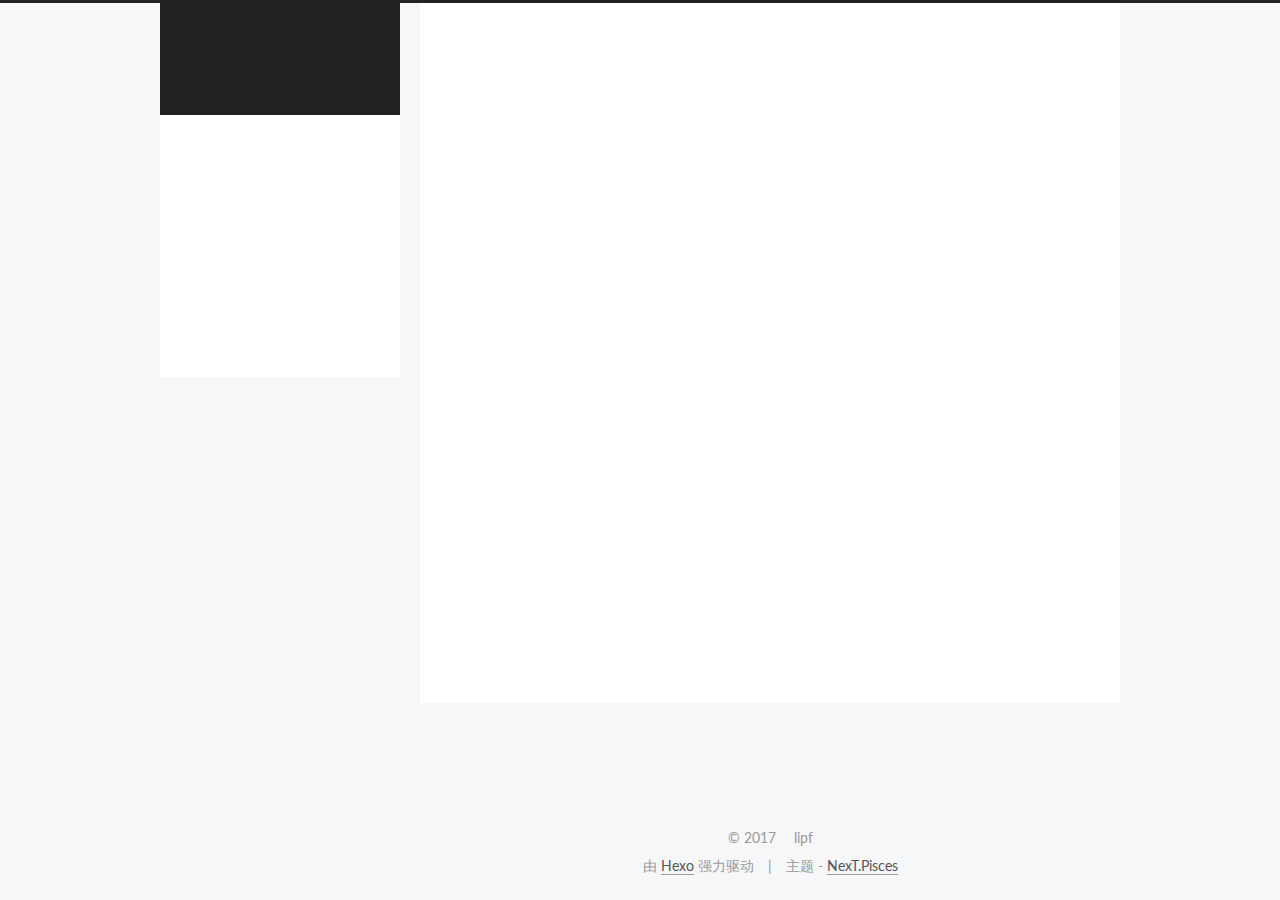
==== commit e7481c9d: "Site updated: 2017-06-30 17:15:03" ====
--- a/index.html
+++ b/index.html
@@ -262,9 +262,43 @@
       
 
       
+        <li class="menu-item menu-item-search">
+          
+            <a href="javascript:;" class="popup-trigger">
+          
+            
+              <i class="menu-item-icon fa fa-search fa-fw"></i> <br />
+            
+            搜索
+          </a>
+        </li>
+      
     </ul>
   
 
+  
+    <div class="site-search">
+      
+  <div class="popup search-popup local-search-popup">
+  <div class="local-search-header clearfix">
+    <span class="search-icon">
+      <i class="fa fa-search"></i>
+    </span>
+    <span class="popup-btn-close">
+      <i class="fa fa-times-circle"></i>
+    </span>
+    <div class="local-search-input-wrapper">
+      <input autocomplete="off"
+             placeholder="搜索..." spellcheck="false"
+             type="text" id="local-search-input">
+    </div>
+  </div>
+  <div id="local-search-result"></div>
+</div>
+
+
+
+    </div>
   
 </nav>
 
@@ -279,129 +313,6 @@
           <div id="content" class="content">
             
   <section id="posts" class="posts-expand">
-    
-      
-
-  
-
-  
-  
-  
-
-  <article class="post post-type-normal " itemscope itemtype="http://schema.org/Article">
-    <link itemprop="mainEntityOfPage" href="http://flylipf.github.io/2017/06/30/404/">
-
-    <span hidden itemprop="author" itemscope itemtype="http://schema.org/Person">
-      <meta itemprop="name" content="lipf">
-      <meta itemprop="description" content="">
-      <meta itemprop="image" content="/images/avatar.gif">
-    </span>
-
-    <span hidden itemprop="publisher" itemscope itemtype="http://schema.org/Organization">
-      <meta itemprop="name" content="此前追忆">
-    </span>
-
-    
-      <header class="post-header">
-
-        
-        
-          <h1 class="post-title" itemprop="name headline">
-                
-                <a class="post-title-link" href="/2017/06/30/404/" itemprop="url">未命名</a></h1>
-        
-
-        <div class="post-meta">
-          <span class="post-time">
-            
-              <span class="post-meta-item-icon">
-                <i class="fa fa-calendar-o"></i>
-              </span>
-              
-                <span class="post-meta-item-text">发表于</span>
-              
-              <time title="创建于" itemprop="dateCreated datePublished" datetime="2017-06-30T16:57:11+08:00">
-                2017-06-30
-              </time>
-            
-
-            
-
-            
-          </span>
-
-          
-
-          
-            
-          
-
-          
-          
-
-          
-
-          
-
-          
-
-        </div>
-      </header>
-    
-
-    <div class="post-body" itemprop="articleBody">
-
-      
-      
-
-      
-        
-          
-            <!DOCTYPE HTML>
-<html>
-<head>
-<meta http-equiv="content-type" content="text/html;charset=utf-8;">
-<meta http-equiv="X-UA-Compatible" content="IE=edge,chrome=1">
-<meta name="robots" content="all">
-<meta name="robots" content="index,follow">
-<title>404</title>
-</head>
-<body>
-<script type="text/javascript" src="http://www.qq.com/404/search_children.js" charset="utf-8" homepageurl="https://flylipf.github.io" homepagename="fly"></script>
-</body>
-</html>
-          
-        
-      
-    </div>
-
-    <div>
-      
-    </div>
-
-    <div>
-      
-    </div>
-
-    <div>
-      
-    </div>
-
-    <footer class="post-footer">
-      
-
-      
-
-      
-
-      
-      
-        <div class="post-eof"></div>
-      
-    </footer>
-  </article>
-
-
     
       
 
@@ -559,7 +470,7 @@
           
             <div class="site-state-item site-state-posts">
               <a href="/archives/">
-                <span class="site-state-item-count">2</span>
+                <span class="site-state-item-count">1</span>
                 <span class="site-state-item-name">日志</span>
               </a>
             </div>
@@ -780,6 +691,323 @@
 
   
 
+  <script type="text/javascript">
+    // Popup Window;
+    var isfetched = false;
+    var isXml = true;
+    // Search DB path;
+    var search_path = "";
+    if (search_path.length === 0) {
+      search_path = "search.xml";
+    } else if (/json$/i.test(search_path)) {
+      isXml = false;
+    }
+    var path = "/" + search_path;
+    // monitor main search box;
+
+    var onPopupClose = function (e) {
+      $('.popup').hide();
+      $('#local-search-input').val('');
+      $('.search-result-list').remove();
+      $('#no-result').remove();
+      $(".local-search-pop-overlay").remove();
+      $('body').css('overflow', '');
+    }
+
+    function proceedsearch() {
+      $("body")
+        .append('<div class="search-popup-overlay local-search-pop-overlay"></div>')
+        .css('overflow', 'hidden');
+      $('.search-popup-overlay').click(onPopupClose);
+      $('.popup').toggle();
+      var $localSearchInput = $('#local-search-input');
+      $localSearchInput.attr("autocapitalize", "none");
+      $localSearchInput.attr("autocorrect", "off");
+      $localSearchInput.focus();
+    }
+
+    // search function;
+    var searchFunc = function(path, search_id, content_id) {
+      'use strict';
+
+      // start loading animation
+      $("body")
+        .append('<div class="search-popup-overlay local-search-pop-overlay">' +
+          '<div id="search-loading-icon">' +
+          '<i class="fa fa-spinner fa-pulse fa-5x fa-fw"></i>' +
+          '</div>' +
+          '</div>')
+        .css('overflow', 'hidden');
+      $("#search-loading-icon").css('margin', '20% auto 0 auto').css('text-align', 'center');
+
+      $.ajax({
+        url: path,
+        dataType: isXml ? "xml" : "json",
+        async: true,
+        success: function(res) {
+          // get the contents from search data
+          isfetched = true;
+          $('.popup').detach().appendTo('.header-inner');
+          var datas = isXml ? $("entry", res).map(function() {
+            return {
+              title: $("title", this).text(),
+              content: $("content",this).text(),
+              url: $("url" , this).text()
+            };
+          }).get() : res;
+          var input = document.getElementById(search_id);
+          var resultContent = document.getElementById(content_id);
+          var inputEventFunction = function() {
+            var searchText = input.value.trim().toLowerCase();
+            var keywords = searchText.split(/[\s\-]+/);
+            if (keywords.length > 1) {
+              keywords.push(searchText);
+            }
+            var resultItems = [];
+            if (searchText.length > 0) {
+              // perform local searching
+              datas.forEach(function(data) {
+                var isMatch = false;
+                var hitCount = 0;
+                var searchTextCount = 0;
+                var title = data.title.trim();
+                var titleInLowerCase = title.toLowerCase();
+                var content = data.content.trim().replace(/<[^>]+>/g,"");
+                var contentInLowerCase = content.toLowerCase();
+                var articleUrl = decodeURIComponent(data.url);
+                var indexOfTitle = [];
+                var indexOfContent = [];
+                // only match articles with not empty titles
+                if(title != '') {
+                  keywords.forEach(function(keyword) {
+                    function getIndexByWord(word, text, caseSensitive) {
+                      var wordLen = word.length;
+                      if (wordLen === 0) {
+                        return [];
+                      }
+                      var startPosition = 0, position = [], index = [];
+                      if (!caseSensitive) {
+                        text = text.toLowerCase();
+                        word = word.toLowerCase();
+                      }
+                      while ((position = text.indexOf(word, startPosition)) > -1) {
+                        index.push({position: position, word: word});
+                        startPosition = position + wordLen;
+                      }
+                      return index;
+                    }
+
+                    indexOfTitle = indexOfTitle.concat(getIndexByWord(keyword, titleInLowerCase, false));
+                    indexOfContent = indexOfContent.concat(getIndexByWord(keyword, contentInLowerCase, false));
+                  });
+                  if (indexOfTitle.length > 0 || indexOfContent.length > 0) {
+                    isMatch = true;
+                    hitCount = indexOfTitle.length + indexOfContent.length;
+                  }
+                }
+
+                // show search results
+
+                if (isMatch) {
+                  // sort index by position of keyword
+
+                  [indexOfTitle, indexOfContent].forEach(function (index) {
+                    index.sort(function (itemLeft, itemRight) {
+                      if (itemRight.position !== itemLeft.position) {
+                        return itemRight.position - itemLeft.position;
+                      } else {
+                        return itemLeft.word.length - itemRight.word.length;
+                      }
+                    });
+                  });
+
+                  // merge hits into slices
+
+                  function mergeIntoSlice(text, start, end, index) {
+                    var item = index[index.length - 1];
+                    var position = item.position;
+                    var word = item.word;
+                    var hits = [];
+                    var searchTextCountInSlice = 0;
+                    while (position + word.length <= end && index.length != 0) {
+                      if (word === searchText) {
+                        searchTextCountInSlice++;
+                      }
+                      hits.push({position: position, length: word.length});
+                      var wordEnd = position + word.length;
+
+                      // move to next position of hit
+
+                      index.pop();
+                      while (index.length != 0) {
+                        item = index[index.length - 1];
+                        position = item.position;
+                        word = item.word;
+                        if (wordEnd > position) {
+                          index.pop();
+                        } else {
+                          break;
+                        }
+                      }
+                    }
+                    searchTextCount += searchTextCountInSlice;
+                    return {
+                      hits: hits,
+                      start: start,
+                      end: end,
+                      searchTextCount: searchTextCountInSlice
+                    };
+                  }
+
+                  var slicesOfTitle = [];
+                  if (indexOfTitle.length != 0) {
+                    slicesOfTitle.push(mergeIntoSlice(title, 0, title.length, indexOfTitle));
+                  }
+
+                  var slicesOfContent = [];
+                  while (indexOfContent.length != 0) {
+                    var item = indexOfContent[indexOfContent.length - 1];
+                    var position = item.position;
+                    var word = item.word;
+                    // cut out 100 characters
+                    var start = position - 20;
+                    var end = position + 80;
+                    if(start < 0){
+                      start = 0;
+                    }
+                    if (end < position + word.length) {
+                      end = position + word.length;
+                    }
+                    if(end > content.length){
+                      end = content.length;
+                    }
+                    slicesOfContent.push(mergeIntoSlice(content, start, end, indexOfContent));
+                  }
+
+                  // sort slices in content by search text's count and hits' count
+
+                  slicesOfContent.sort(function (sliceLeft, sliceRight) {
+                    if (sliceLeft.searchTextCount !== sliceRight.searchTextCount) {
+                      return sliceRight.searchTextCount - sliceLeft.searchTextCount;
+                    } else if (sliceLeft.hits.length !== sliceRight.hits.length) {
+                      return sliceRight.hits.length - sliceLeft.hits.length;
+                    } else {
+                      return sliceLeft.start - sliceRight.start;
+                    }
+                  });
+
+                  // select top N slices in content
+
+                  var upperBound = parseInt('1');
+                  if (upperBound >= 0) {
+                    slicesOfContent = slicesOfContent.slice(0, upperBound);
+                  }
+
+                  // highlight title and content
+
+                  function highlightKeyword(text, slice) {
+                    var result = '';
+                    var prevEnd = slice.start;
+                    slice.hits.forEach(function (hit) {
+                      result += text.substring(prevEnd, hit.position);
+                      var end = hit.position + hit.length;
+                      result += '<b class="search-keyword">' + text.substring(hit.position, end) + '</b>';
+                      prevEnd = end;
+                    });
+                    result += text.substring(prevEnd, slice.end);
+                    return result;
+                  }
+
+                  var resultItem = '';
+
+                  if (slicesOfTitle.length != 0) {
+                    resultItem += "<li><a href='" + articleUrl + "' class='search-result-title'>" + highlightKeyword(title, slicesOfTitle[0]) + "</a>";
+                  } else {
+                    resultItem += "<li><a href='" + articleUrl + "' class='search-result-title'>" + title + "</a>";
+                  }
+
+                  slicesOfContent.forEach(function (slice) {
+                    resultItem += "<a href='" + articleUrl + "'>" +
+                      "<p class=\"search-result\">" + highlightKeyword(content, slice) +
+                      "...</p>" + "</a>";
+                  });
+
+                  resultItem += "</li>";
+                  resultItems.push({
+                    item: resultItem,
+                    searchTextCount: searchTextCount,
+                    hitCount: hitCount,
+                    id: resultItems.length
+                  });
+                }
+              })
+            };
+            if (keywords.length === 1 && keywords[0] === "") {
+              resultContent.innerHTML = '<div id="no-result"><i class="fa fa-search fa-5x" /></div>'
+            } else if (resultItems.length === 0) {
+              resultContent.innerHTML = '<div id="no-result"><i class="fa fa-frown-o fa-5x" /></div>'
+            } else {
+              resultItems.sort(function (resultLeft, resultRight) {
+                if (resultLeft.searchTextCount !== resultRight.searchTextCount) {
+                  return resultRight.searchTextCount - resultLeft.searchTextCount;
+                } else if (resultLeft.hitCount !== resultRight.hitCount) {
+                  return resultRight.hitCount - resultLeft.hitCount;
+                } else {
+                  return resultRight.id - resultLeft.id;
+                }
+              });
+              var searchResultList = '<ul class=\"search-result-list\">';
+              resultItems.forEach(function (result) {
+                searchResultList += result.item;
+              })
+              searchResultList += "</ul>";
+              resultContent.innerHTML = searchResultList;
+            }
+          }
+
+          if ('auto' === 'auto') {
+            input.addEventListener('input', inputEventFunction);
+          } else {
+            $('.search-icon').click(inputEventFunction);
+            input.addEventListener('keypress', function (event) {
+              if (event.keyCode === 13) {
+                inputEventFunction();
+              }
+            });
+          }
+
+          // remove loading animation
+          $(".local-search-pop-overlay").remove();
+          $('body').css('overflow', '');
+
+          proceedsearch();
+        }
+      });
+    }
+
+    // handle and trigger popup window;
+    $('.popup-trigger').click(function(e) {
+      e.stopPropagation();
+      if (isfetched === false) {
+        searchFunc(path, 'local-search-input', 'local-search-result');
+      } else {
+        proceedsearch();
+      };
+    });
+
+    $('.popup-btn-close').click(onPopupClose);
+    $('.popup').click(function(e){
+      e.stopPropagation();
+    });
+    $(document).on('keyup', function (event) {
+      var shouldDismissSearchPopup = event.which === 27 &&
+        $('.search-popup').is(':visible');
+      if (shouldDismissSearchPopup) {
+        onPopupClose();
+      }
+    });
+  </script>
+
 
 
 
--- a/css/main.css
+++ b/css/main.css
@@ -1678,7 +1678,7 @@
   width: 4px;
   height: 4px;
   border-radius: 50%;
-  background: #b111ff;
+  background: #ff4dcb;
 }
 .links-of-blogroll {
   font-size: 13px;
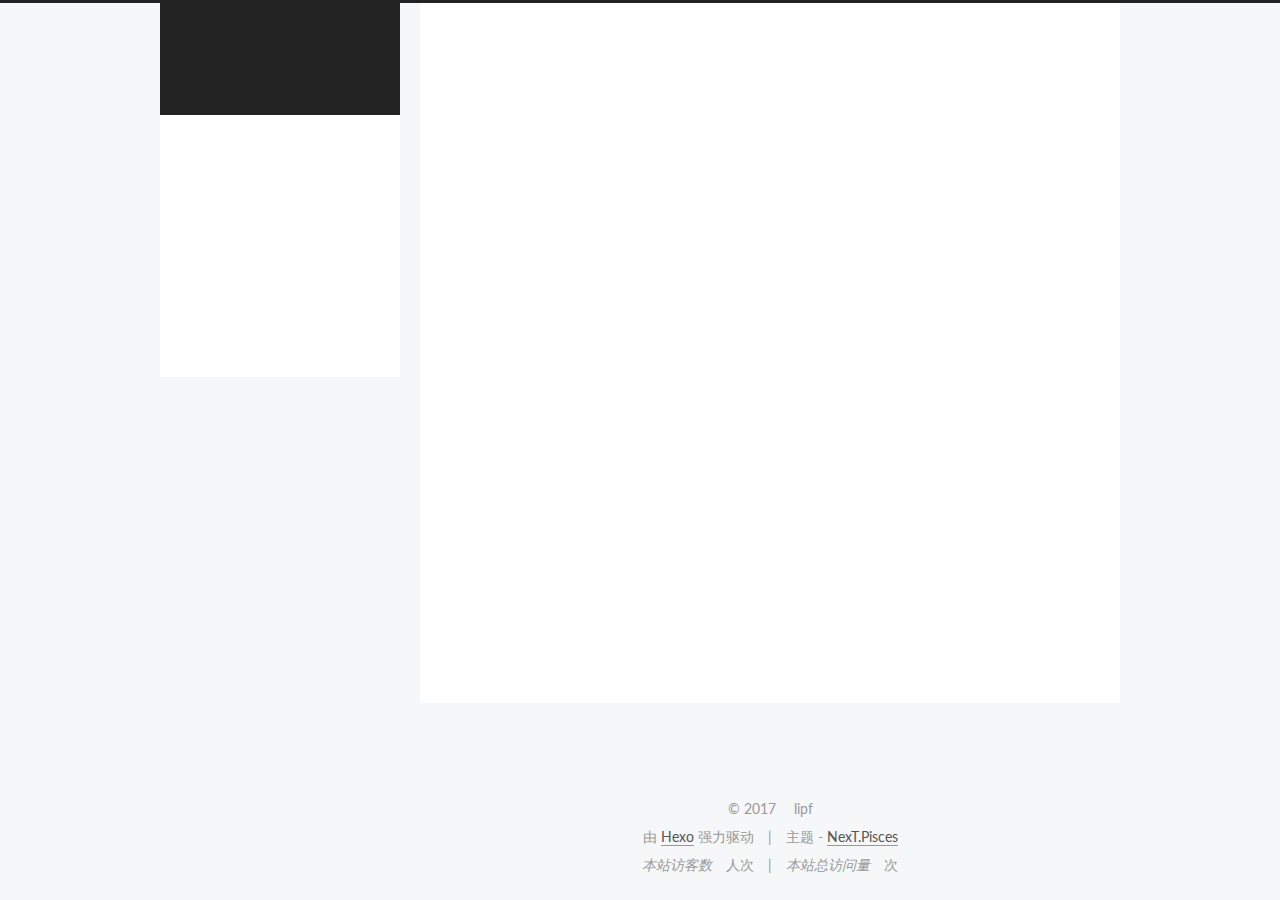
==== commit d4af91d8: "Site updated: 2017-06-30 17:56:26" ====
--- a/index.html
+++ b/index.html
@@ -82,8 +82,6 @@
 
 
 
-
-  <link rel="alternate" href="/atom.xml" title="此前追忆" type="application/atom+xml" />
 
 
 
@@ -483,13 +481,6 @@
         </nav>
 
         
-          <div class="feed-link motion-element">
-            <a href="/atom.xml" rel="alternate">
-              <i class="fa fa-rss"></i>
-              RSS
-            </a>
-          </div>
-        
 
         <div class="links-of-author motion-element">
           
@@ -558,6 +549,26 @@
 
 
         
+<div class="busuanzi-count">
+  <script async src="https://dn-lbstatics.qbox.me/busuanzi/2.3/busuanzi.pure.mini.js"></script>
+
+  
+    <span class="site-uv">
+      <i class="fa fa-user">本站访客数</i>
+      <span class="busuanzi-value" id="busuanzi_value_site_uv"></span>
+      人次
+    </span>
+  
+
+  
+    <span class="site-pv">
+      <i class="fa fa-eye">本站总访问量</i>
+      <span class="busuanzi-value" id="busuanzi_value_site_pv"></span>
+      次
+    </span>
+  
+</div>
+
 
         
       </div>
@@ -696,7 +707,7 @@
     var isfetched = false;
     var isXml = true;
     // Search DB path;
-    var search_path = "";
+    var search_path = "search.xml";
     if (search_path.length === 0) {
       search_path = "search.xml";
     } else if (/json$/i.test(search_path)) {
--- a/css/main.css
+++ b/css/main.css
@@ -1678,7 +1678,7 @@
   width: 4px;
   height: 4px;
   border-radius: 50%;
-  background: #ff4dcb;
+  background: #79ffd4;
 }
 .links-of-blogroll {
   font-size: 13px;
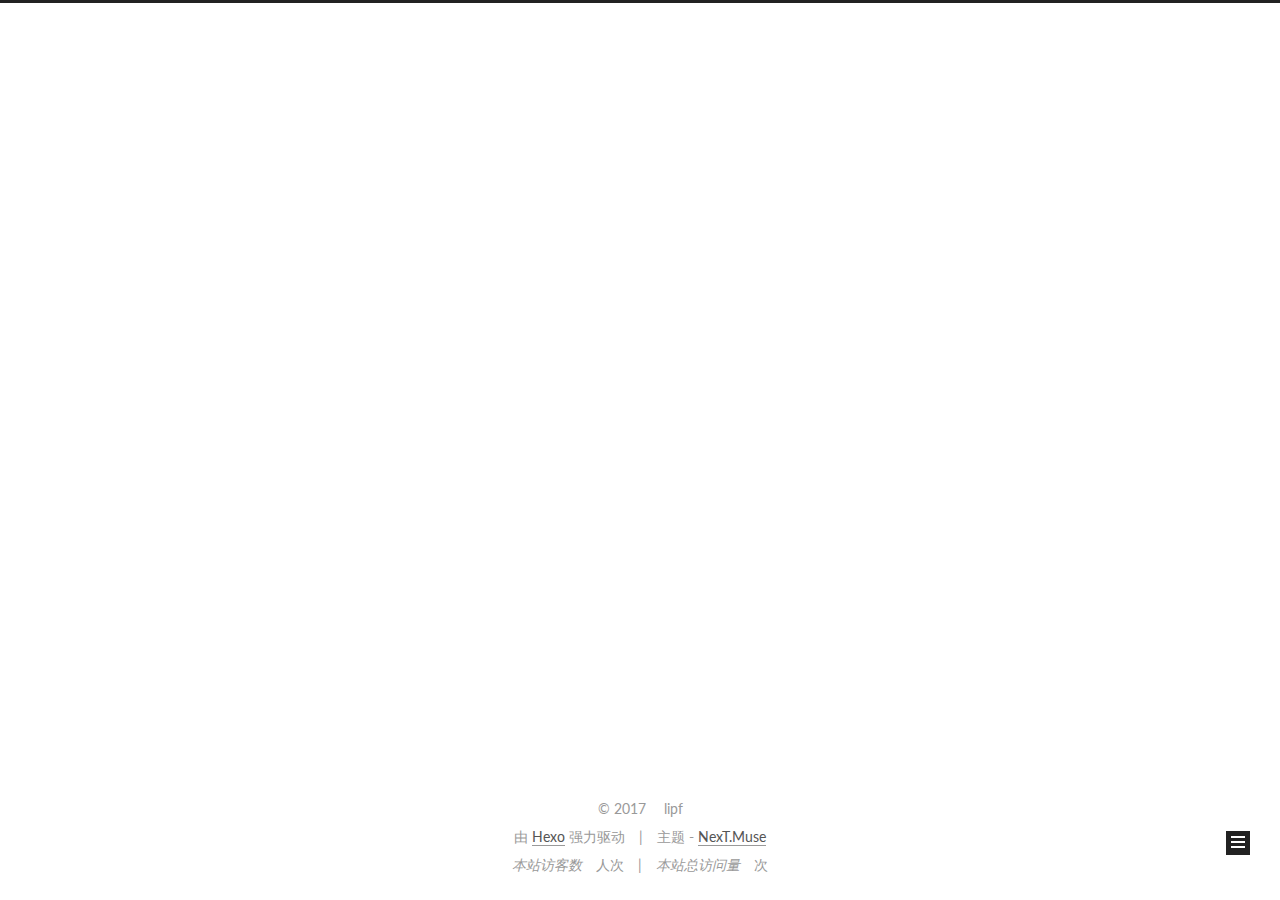
==== commit ce677f0a: "Site updated: 2017-07-07 10:33:36" ====
--- a/index.html
+++ b/index.html
@@ -5,7 +5,7 @@
   
 
 
-<html class="theme-next pisces use-motion" lang="zh-Hans">
+<html class="theme-next muse use-motion" lang="zh-Hans">
 <head>
   <meta charset="UTF-8"/>
 <meta http-equiv="X-UA-Compatible" content="IE=edge" />
@@ -94,11 +94,11 @@
 
 
 <meta property="og:type" content="website">
-<meta property="og:title" content="此前追忆">
+<meta property="og:title" content="此情追忆">
 <meta property="og:url" content="http://flylipf.github.io/index.html">
-<meta property="og:site_name" content="此前追忆">
+<meta property="og:site_name" content="此情追忆">
 <meta name="twitter:card" content="summary">
-<meta name="twitter:title" content="此前追忆">
+<meta name="twitter:title" content="此情追忆">
 
 
 
@@ -106,7 +106,7 @@
   var NexT = window.NexT || {};
   var CONFIG = {
     root: '/',
-    scheme: 'Pisces',
+    scheme: 'Muse',
     sidebar: {"position":"left","display":"post","offset":12,"offset_float":0,"b2t":false,"scrollpercent":false},
     fancybox: true,
     motion: true,
@@ -132,7 +132,7 @@
 
 
 
-  <title>此前追忆</title>
+  <title>此情追忆</title>
   
 
 
@@ -184,7 +184,7 @@
     <div class="custom-logo-site-title">
       <a href="/"  class="brand" rel="start">
         <span class="logo-line-before"><i></i></span>
-        <span class="site-title">此前追忆</span>
+        <span class="site-title">此情追忆</span>
         <span class="logo-line-after"><i></i></span>
       </a>
     </div>
@@ -330,7 +330,7 @@
     </span>
 
     <span hidden itemprop="publisher" itemscope itemtype="http://schema.org/Organization">
-      <meta itemprop="name" content="此前追忆">
+      <meta itemprop="name" content="此情追忆">
     </span>
 
     
@@ -543,7 +543,7 @@
 <div class="theme-info">
   主题 -
   <a class="theme-link" href="https://github.com/iissnan/hexo-theme-next">
-    NexT.Pisces
+    NexT.Muse
   </a>
 </div>
 
@@ -646,13 +646,6 @@
 
   
   
-
-
-  <script type="text/javascript" src="/js/src/affix.js?v=5.1.1"></script>
-
-  <script type="text/javascript" src="/js/src/schemes/pisces.js?v=5.1.1"></script>
-
-
 
   
     <script type="text/javascript" src="/js/src/scrollspy.js?v=5.1.1"></script>
--- a/css/main.css
+++ b/css/main.css
@@ -189,7 +189,7 @@
   font-size: 14px;
   line-height: 2;
   color: #555;
-  background: #f5f7f9;
+  background: #fff;
 }
 @media (max-width: 767px) {
   body {
@@ -639,8 +639,8 @@
 @media (min-width: 992px) {
   .full-image.full-image.full-image {
     max-width: none;
-    width: 118%;
-    margin: 0 -9%;
+    width: 110%;
+    margin: 25px -5%;
   }
 }
 .blockquote-center,
@@ -818,7 +818,7 @@
   font-size: 14px;
   color: #fff;
   background: #222;
-  border: 2px solid #555;
+  border: 2px solid #222;
   text-decoration: none;
   border-radius: 0;
   transition-property: background-color;
@@ -829,8 +829,8 @@
 .btn:hover,
 .post-button .btn:hover {
   border-color: #222;
-  color: #fff;
-  background: #222;
+  color: #222;
+  background: #fff;
 }
 .btn-bar {
   display: block;
@@ -935,7 +935,7 @@
   width: 24px;
   background: #222;
   font-size: 12px;
-  opacity: 0.6;
+  opacity: 1;
   color: #fff;
   cursor: pointer;
   text-align: center;
@@ -956,7 +956,7 @@
   }
 }
 .back-to-top.back-to-top-on {
-  bottom: 30px;
+  bottom: 19px;
 }
 .header {
   background: transparent;
@@ -1005,7 +1005,7 @@
 .site-subtitle {
   margin-top: 10px;
   font-size: 13px;
-  color: #ddd;
+  color: #999;
 }
 .use-motion .brand {
   opacity: 0;
@@ -1078,8 +1078,7 @@
   transition-timing-function: ease-in-out;
   transition-delay: 0s;
 }
-.menu .menu-item a:hover,
-.menu-item-active a {
+.menu .menu-item a:hover {
   border-bottom-color: #222;
 }
 .menu .menu-item .fa {
@@ -1416,10 +1415,10 @@
   margin-top: 50px;
 }
 .post-button .btn {
-  color: #555;
+  color: #fff;
   font-size: 14px;
-  background: #fff;
-  border-radius: 2px;
+  background: #222;
+  border-radius: 0;
   line-height: 2;
   margin: 0 4px 8px 4px;
 }
@@ -1594,20 +1593,20 @@
   display: block;
   margin: 0 auto;
   padding: 2px;
-  max-width: 120px;
+  max-width: 96px;
   height: auto;
-  border: 1px solid #eee;
+  border: 2px solid #333;
 }
 .site-author-name {
-  margin: 0;
-  text-align: center;
-  color: #222;
-  font-weight: 600;
+  margin: 5px 0 0;
+  text-align: center;
+  color: #f5f5f5;
+  font-weight: normal;
 }
 .site-description {
-  margin-top: 0;
-  text-align: center;
-  font-size: 13px;
+  margin-top: 5px;
+  text-align: center;
+  font-size: 14px;
   color: #999;
 }
 .site-state {
@@ -1619,7 +1618,7 @@
 .site-state-item {
   display: inline-block;
   padding: 0 15px;
-  border-left: 1px solid #eee;
+  border-left: 1px solid #333;
 }
 .site-state-item:first-child {
   border-left: none;
@@ -1632,11 +1631,11 @@
   text-align: center;
   color: inherit;
   font-weight: 600;
-  font-size: 16px;
+  font-size: 18px;
 }
 .site-state-item-name {
   font-size: 13px;
-  color: #999;
+  color: inherit;
 }
 .feed-link {
   margin-top: 20px;
@@ -1678,7 +1677,7 @@
   width: 4px;
   height: 4px;
   border-radius: 50%;
-  background: #79ffd4;
+  background: #ffdbd9;
 }
 .links-of-blogroll {
   font-size: 13px;
@@ -1708,7 +1707,7 @@
   color: #555;
 }
 .sidebar-nav li:hover {
-  color: #fc6423;
+  color: #f5f5f5;
 }
 .page-post-detail .sidebar-nav-toc {
   padding: 0 5px;
@@ -1717,11 +1716,11 @@
   margin-left: 10px;
 }
 .sidebar-nav .sidebar-nav-active {
-  color: #fc6423;
-  border-bottom-color: #fc6423;
+  color: #87daff;
+  border-bottom-color: #87daff;
 }
 .sidebar-nav .sidebar-nav-active:hover {
-  color: #fc6423;
+  color: #87daff;
 }
 .sidebar-panel {
   display: none;
@@ -1754,12 +1753,12 @@
   transition-timing-function: ease-in-out;
   transition-delay: 0s;
   transition-property: all;
-  color: #666;
+  color: #999;
+  border-bottom-color: #555;
+}
+.post-toc ol a:hover {
+  color: #ccc;
   border-bottom-color: #ccc;
-}
-.post-toc ol a:hover {
-  color: #000;
-  border-bottom-color: #000;
 }
 .post-toc .nav-item {
   overflow: hidden;
@@ -1780,14 +1779,14 @@
   display: block;
 }
 .post-toc .nav .active > a {
-  color: #fc6423;
-  border-bottom-color: #fc6423;
+  color: #87daff;
+  border-bottom-color: #87daff;
 }
 .post-toc .nav .active-current > a {
-  color: #fc6423;
+  color: #87daff;
 }
 .post-toc .nav .active-current > a:hover {
-  color: #fc6423;
+  color: #87daff;
 }
 .footer {
   font-size: 14px;
@@ -2210,16 +2209,6 @@
   transform: translate(-50%, -50%);
   color: #ccc;
 }
-@media (min-width: 768px) and (max-width: 991px) {
-  .busuanzi-count {
-    width: auto;
-  }
-}
-@media (max-width: 767px) {
-  .busuanzi-count {
-    width: auto;
-  }
-}
 .site-uv,
 .site-pv,
 .page-pv {
@@ -2458,397 +2447,83 @@
   }
 }
 .page-post-detail .sidebar-toggle-line {
-  background: #fc6423;
+  background: #87daff;
 }
 .page-post-detail .comments {
   overflow: hidden;
 }
-.header {
-  position: relative;
-  margin: 0 auto;
-  width: 960px;
-}
-@media (min-width: 768px) and (max-width: 991px) {
-  .header {
-    width: auto;
-  }
-}
-@media (max-width: 767px) {
-  .header {
-    width: auto;
-  }
-}
-.header-inner {
-  position: absolute;
-  top: 0;
-  overflow: hidden;
-  padding: 0;
-  width: 240px;
-  background: #fff;
-  box-shadow: initial;
-  border-radius: initial;
-}
-@media (min-width: 1600px) {
-  .container .header-inner {
-    width: 240px;
-  }
-}
-@media (min-width: 768px) and (max-width: 991px) {
-  .header-inner {
-    position: relative;
-    width: auto;
-    border-radius: initial;
-  }
-}
-@media (max-width: 767px) {
-  .header-inner {
-    position: relative;
-    width: auto;
-    border-radius: initial;
-  }
-}
-.main:before,
-.main:after {
-  content: " ";
-  display: table;
-}
-.main:after {
-  clear: both;
-}
-@media (min-width: 768px) and (max-width: 991px) {
-  .main {
-    padding-bottom: 100px;
-  }
-}
-@media (max-width: 767px) {
-  .main {
-    padding-bottom: 100px;
-  }
-}
-.container .main-inner {
-  width: 960px;
-}
-@media (min-width: 768px) and (max-width: 991px) {
-  .container .main-inner {
-    width: auto;
-  }
-}
-@media (max-width: 767px) {
-  .container .main-inner {
-    width: auto;
-  }
-}
-.content-wrap {
-  float: right;
-  box-sizing: border-box;
-  padding: 40px;
-  width: 700px;
-  background: #fff;
-  min-height: 700px;
-  box-shadow: initial;
-  border-radius: initial;
-}
-@media (min-width: 768px) and (max-width: 991px) {
-  .content-wrap {
-    width: 100%;
-    padding: 20px;
-    border-radius: initial;
-  }
-}
-@media (max-width: 767px) {
-  .content-wrap {
-    width: 100%;
-    padding: 20px;
-    min-height: auto;
-    border-radius: initial;
-  }
-}
-.sidebar {
-  position: static;
-  float: left;
-  margin-top: 300px;
-  width: 240px;
-  background: #f5f7f9;
-  box-shadow: none;
-}
-@media (min-width: 768px) and (max-width: 991px) {
-  .sidebar {
-    display: none;
-  }
-}
-@media (max-width: 767px) {
-  .sidebar {
-    display: none;
-  }
-}
-.sidebar-toggle {
-  display: none;
-}
-.footer-inner {
-  width: 960px;
-  padding-left: 260px;
-}
-@media (min-width: 768px) and (max-width: 991px) {
+@media (max-width: 767px) {
+  .header-inner,
+  .container .main-inner,
   .footer-inner {
     width: auto;
-    padding-left: 0 !important;
-    padding-right: 0 !important;
-  }
-}
-@media (max-width: 767px) {
-  .footer-inner {
-    width: auto;
-    padding-left: 0 !important;
-    padding-right: 0 !important;
-  }
-}
-.sidebar-position-right .header-inner {
-  right: 0;
-}
-.sidebar-position-right .content-wrap {
-  float: left;
-}
-.sidebar-position-right .sidebar {
-  float: right;
-}
-.sidebar-position-right .footer-inner {
-  padding-left: 0;
-  padding-right: 260px;
-}
-.site-brand-wrapper {
-  position: relative;
-}
-.site-meta {
-  padding: 20px 0;
-  color: #fff;
-  background: #222;
-}
-@media (min-width: 768px) and (max-width: 991px) {
-  .site-meta {
-    box-shadow: 0 0 16px rgba(0,0,0,0.5);
-  }
-}
-@media (max-width: 767px) {
-  .site-meta {
-    box-shadow: 0 0 16px rgba(0,0,0,0.5);
-  }
-}
-.brand {
-  padding: 0;
+  }
+}
+embed {
+  display: block;
+  margin: 0px auto 25px auto;
+}
+.custom-logo .site-meta-headline {
+  text-align: center;
+}
+.custom-logo .brand {
   background: none;
 }
-.brand:hover {
-  color: #fff;
-}
-.site-subtitle {
-  margin: 10px 10px 0;
-  font-weight: initial;
+.custom-logo .site-title {
+  margin: 10px auto 0;
+  font-size: 24px;
+  color: #222;
+}
+.custom-logo .site-title a {
+  border: none;
+}
+.custom-logo-image {
+  margin: 0 auto;
+  padding: 5px;
+  max-width: 150px;
+  background: #fff;
+}
+@media (max-width: 767px) {
+  .site-nav {
+    position: absolute;
+    left: 0;
+    top: 52px;
+    margin: 0;
+    width: 100%;
+    padding: 0;
+    background: #fff;
+    border-bottom: 1px solid #ddd;
+    z-index: 1;
+  }
+}
+@media (max-width: 767px) {
+  .menu {
+    text-align: left;
+  }
+}
+@media (max-width: 767px) {
+  .menu .menu-item {
+    display: block;
+    margin: 0 10px;
+    vertical-align: top;
+  }
+}
+@media (max-width: 767px) {
+  .menu .menu-item br {
+    display: none;
+  }
+}
+@media (max-width: 767px) {
+  .menu .menu-item a {
+    padding: 5px 10px;
+  }
+}
+.menu .menu-item .fa {
+  margin-right: 0;
 }
 .site-search form {
   display: none;
 }
-.site-nav {
-  border-top: none;
-}
-@media (min-width: 768px) and (max-width: 991px) {
-  .site-nav {
-    display: none !important;
-  }
-}
-@media (min-width: 768px) and (max-width: 991px) {
-  .site-nav-on {
-    display: block !important;
-  }
-}
-.menu .menu-item {
-  display: block;
-  margin: 0;
-}
-.menu .menu-item a {
-  position: relative;
-  box-sizing: border-box;
-  padding: 5px 20px;
-  text-align: left;
-  line-height: inherit;
-  transition-property: background-color;
-  transition-duration: 0.2s;
-  transition-timing-function: ease-in-out;
-  transition-delay: 0s;
-}
-.menu .menu-item a:hover,
-.menu-item-active a {
-  background: #f9f9f9;
-  border-bottom-color: #fff;
-}
-.menu .menu-item br {
-  display: none;
-}
-.menu-item-active a:after {
-  content: " ";
-  position: absolute;
-  top: 50%;
-  margin-top: -3px;
-  right: 15px;
-  width: 6px;
-  height: 6px;
-  border-radius: 50%;
-  background-color: #bbb;
-}
-.btn-bar {
-  background-color: #fff;
-}
-.site-nav-toggle {
-  left: 20px;
-  top: 50%;
-  -webkit-transform: translateY(-50%);
-  -webkit-transform: translateY(-50%);
-  -moz-transform: translateY(-50%);
-  -ms-transform: translateY(-50%);
-  -o-transform: translateY(-50%);
-  transform: translateY(-50%);
-}
-@media (min-width: 768px) and (max-width: 991px) {
-  .site-nav-toggle {
-    display: block;
-  }
-}
-.use-motion .sidebar .motion-element {
-  opacity: 1;
-}
-.sidebar {
-  display: none;
-  right: auto;
-  bottom: auto;
-  -webkit-transform: none;
-}
-.sidebar-inner {
-  box-sizing: border-box;
-  width: 240px;
-  color: #555;
-  background: #fff;
-  box-shadow: initial;
-  border-radius: initial;
-}
-.sidebar-inner.affix {
-  position: fixed;
-  top: 0px;
-}
-.site-overview {
-  margin: 0 2px;
-  text-align: left;
-}
-.site-author:before,
-.site-author:after {
-  content: " ";
-  display: table;
-}
-.site-author:after {
-  clear: both;
-}
-.sidebar a {
-  color: #555;
-}
-.sidebar a:hover {
-  color: #222;
-}
-.links-of-author-item a:before {
-  display: none;
-}
-.links-of-author-item a {
-  border-bottom: none;
-  text-decoration: underline;
-}
-.feed-link {
-  border-top: 1px dotted #ccc;
-  border-bottom: 1px dotted #ccc;
-  text-align: center;
-}
-.feed-link a {
-  display: block;
-  color: #fc6423;
-  border: none;
-}
-.feed-link a:hover {
-  background: none;
-  color: #e34603;
-}
-.feed-link a:hover i {
-  color: #e34603;
-}
-.links-of-author:before,
-.links-of-author:after {
-  content: " ";
-  display: table;
-}
-.links-of-author:after {
-  clear: both;
-}
-.links-of-author-item {
-  float: left;
-  margin: 5px 0 0;
-  width: 50%;
-}
-.links-of-author-item a {
-  box-sizing: border-box;
-  display: inline-block;
-  margin-right: 0;
-  margin-bottom: 0;
-  padding: 0 5px;
-  overflow: hidden;
-  white-space: nowrap;
-  text-overflow: ellipsis;
-}
-.links-of-author-item a {
-  display: block;
-  text-decoration: none;
-}
-.links-of-author-item a:hover {
-  border-radius: 4px;
-  background: #eee;
-}
-.links-of-author-item .fa {
-  margin-right: 2px;
-  font-size: 16px;
-}
-.links-of-author-item .fa-globe {
-  font-size: 15px;
-}
-.links-of-blogroll {
-  margin-top: 20px;
-  padding: 3px 0 0;
-  border-top: 1px dotted #ccc;
-}
-.links-of-blogroll-title {
-  margin-top: 0;
-}
-.links-of-blogroll-item {
-  padding: 0;
-}
-.links-of-blogroll-inline:before,
-.links-of-blogroll-inline:after {
-  content: " ";
-  display: table;
-}
-.links-of-blogroll-inline:after {
-  clear: both;
-}
 .links-of-blogroll-inline .links-of-blogroll-item {
-  float: left;
-  margin: 5px 0 0;
-  width: 50%;
-}
-.links-of-blogroll-inline .links-of-blogroll-item a {
-  box-sizing: border-box;
-  display: inline-block;
-  margin-right: 0;
-  margin-bottom: 0;
-  padding: 0 5px;
-  overflow: hidden;
-  white-space: nowrap;
-  text-overflow: ellipsis;
-}
-@media (max-width: 767px) {
-  .post-body {
-    text-align: justify;
-  }
-}
+  display: inline-block;
+}
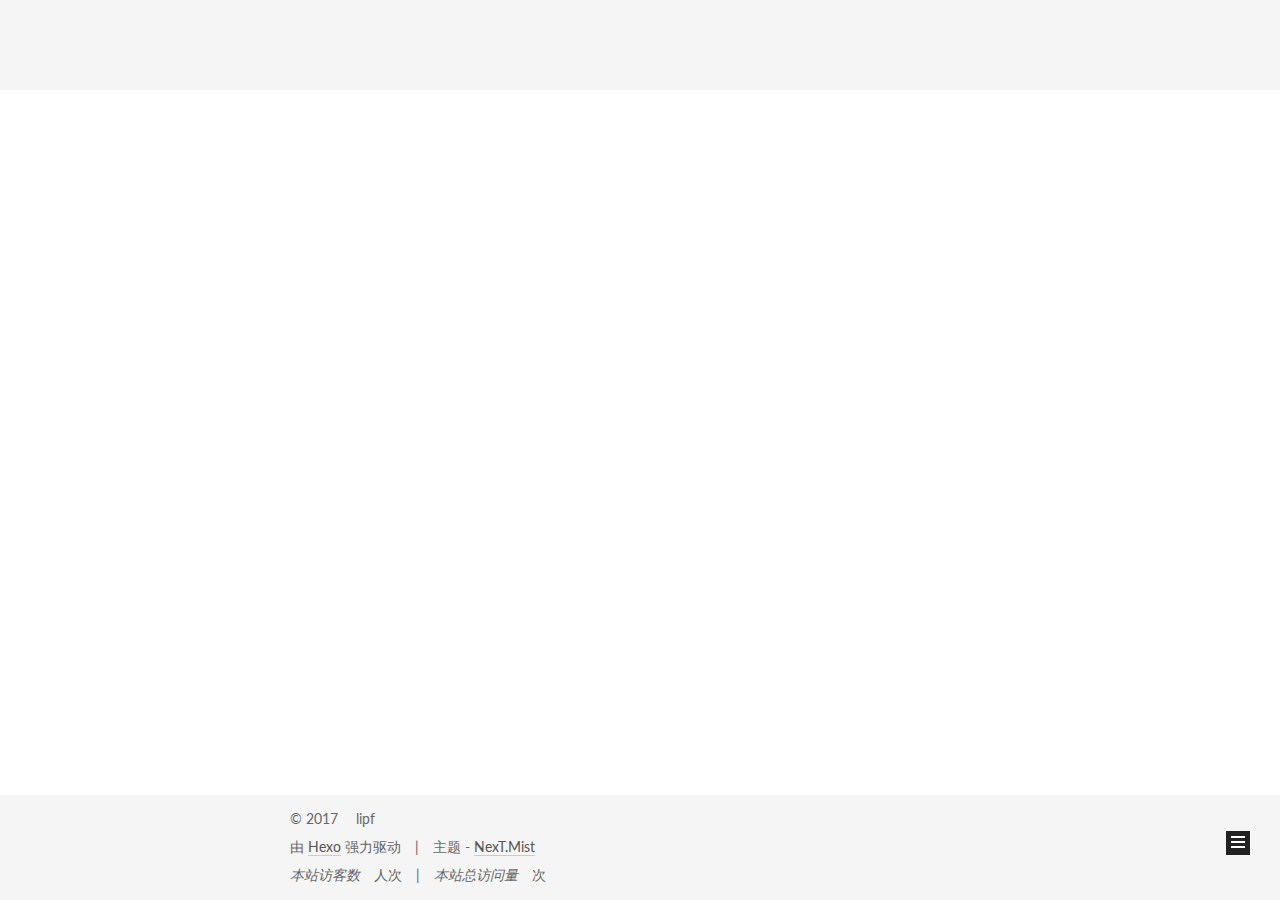
==== commit 39d6e8e6: "Site updated: 2017-07-07 17:45:25" ====
--- a/index.html
+++ b/index.html
@@ -5,7 +5,7 @@
   
 
 
-<html class="theme-next muse use-motion" lang="zh-Hans">
+<html class="theme-next mist use-motion" lang="zh-Hans">
 <head>
   <meta charset="UTF-8"/>
 <meta http-equiv="X-UA-Compatible" content="IE=edge" />
@@ -54,17 +54,23 @@
   
 
   
-
-  
-
-  
-
-  
-
-  
-    
-    
-    <link href="//fonts.googleapis.com/css?family=Lato:300,300italic,400,400italic,700,700italic&subset=latin,latin-ext" rel="stylesheet" type="text/css">
+    
+      
+    
+
+    
+  
+
+  
+
+  
+
+  
+
+  
+    
+    
+    <link href="//fonts.googleapis.com/css?family=Lato:300,300italic,400,400italic,700,700italic|Lato:300,300italic,400,400italic,700,700italic&subset=latin,latin-ext" rel="stylesheet" type="text/css">
   
 
 
@@ -106,7 +112,7 @@
   var NexT = window.NexT || {};
   var CONFIG = {
     root: '/',
-    scheme: 'Muse',
+    scheme: 'Mist',
     sidebar: {"position":"left","display":"post","offset":12,"offset_float":0,"b2t":false,"scrollpercent":false},
     fancybox: true,
     motion: true,
@@ -484,6 +490,17 @@
 
         <div class="links-of-author motion-element">
           
+            
+              <span class="links-of-author-item">
+                <a href="https://github.com/flylipf" target="_blank" title="GitHub">
+                  
+                    <i class="fa fa-fw fa-github"></i>
+                  
+                  GitHub
+                </a>
+              </span>
+            
+          
         </div>
 
         
@@ -543,7 +560,7 @@
 <div class="theme-info">
   主题 -
   <a class="theme-link" href="https://github.com/iissnan/hexo-theme-next">
-    NexT.Muse
+    NexT.Mist
   </a>
 </div>
 
--- a/css/main.css
+++ b/css/main.css
@@ -216,7 +216,7 @@
   padding: 0;
   font-weight: bold;
   line-height: 1.5;
-  font-family: 'Lato', "PingFang SC", "Microsoft YaHei", sans-serif;
+  font-family: 'Lato', 'Lato', "PingFang SC", "Microsoft YaHei", sans-serif;
 }
 h2,
 h3,
@@ -226,51 +226,51 @@
   margin: 20px 0 15px;
 }
 h1 {
+  font-size: 24px;
+}
+@media (max-width: 767px) {
+  h1 {
+    font-size: 20px;
+  }
+}
+h2 {
   font-size: 22px;
 }
 @media (max-width: 767px) {
-  h1 {
+  h2 {
     font-size: 18px;
   }
 }
-h2 {
+h3 {
   font-size: 20px;
 }
 @media (max-width: 767px) {
-  h2 {
+  h3 {
     font-size: 16px;
   }
 }
-h3 {
+h4 {
   font-size: 18px;
 }
 @media (max-width: 767px) {
-  h3 {
+  h4 {
     font-size: 14px;
   }
 }
-h4 {
+h5 {
   font-size: 16px;
 }
 @media (max-width: 767px) {
-  h4 {
+  h5 {
     font-size: 12px;
   }
 }
-h5 {
+h6 {
   font-size: 14px;
 }
 @media (max-width: 767px) {
-  h5 {
+  h6 {
     font-size: 10px;
-  }
-}
-h6 {
-  font-size: 12px;
-}
-@media (max-width: 767px) {
-  h6 {
-    font-size: 8px;
   }
 }
 p {
@@ -476,8 +476,8 @@
   margin: 20px 0;
   padding: 0;
   font-size: 13px;
-  color: #4d4d4c;
-  background: #f7f7f7;
+  color: #c5c8c6;
+  background: #1d1f21;
   line-height: 1.6;
 }
 pre,
@@ -494,7 +494,7 @@
 }
 pre code {
   padding: 0;
-  color: #4d4d4c;
+  color: #c5c8c6;
   background: none;
   text-shadow: none;
 }
@@ -517,7 +517,7 @@
 }
 .highlight figcaption {
   font-size: 1em;
-  color: #4d4d4c;
+  color: #c5c8c6;
   line-height: 1em;
   margin-bottom: 1em;
 }
@@ -531,23 +531,23 @@
 }
 .highlight figcaption a {
   float: right;
-  color: #4d4d4c;
+  color: #c5c8c6;
 }
 .highlight figcaption a:hover {
-  border-bottom-color: #4d4d4c;
+  border-bottom-color: #c5c8c6;
 }
 .highlight .gutter pre {
   padding-left: 10px;
   padding-right: 10px;
-  color: #869194;
+  color: #888f96;
   text-align: right;
-  background-color: #eff2f3;
+  background-color: #000;
 }
 .highlight .code pre {
   width: 100%;
   padding-left: 10px;
   padding-right: 10px;
-  background-color: #f7f7f7;
+  background-color: #1d1f21;
 }
 .highlight .line {
   height: 20px;
@@ -565,16 +565,16 @@
   border: none;
 }
 pre .deletion {
-  background: #fdd;
+  background: #008000;
 }
 pre .addition {
-  background: #dfd;
+  background: #800000;
 }
 pre .meta {
-  color: #8959a8;
+  color: #b294bb;
 }
 pre .comment {
-  color: #8e908c;
+  color: #969896;
 }
 pre .variable,
 pre .attribute,
@@ -588,7 +588,7 @@
 pre .css .id,
 pre .css .class,
 pre .css .pseudo {
-  color: #c82829;
+  color: #c66;
 }
 pre .number,
 pre .preprocessor,
@@ -597,7 +597,7 @@
 pre .params,
 pre .constant,
 pre .command {
-  color: #f5871f;
+  color: #de935f;
 }
 pre .ruby .class .title,
 pre .css .rules .attribute,
@@ -610,11 +610,11 @@
 pre .special,
 pre .number,
 pre .formula {
-  color: #718c00;
+  color: #b5bd68;
 }
 pre .title,
 pre .css .hexcolor {
-  color: #3e999f;
+  color: #8abeb7;
 }
 pre .function,
 pre .python .decorator,
@@ -624,11 +624,11 @@
 pre .perl .sub,
 pre .javascript .title,
 pre .coffeescript .title {
-  color: #4271ae;
+  color: #81a2be;
 }
 pre .keyword,
 pre .javascript .function {
-  color: #8959a8;
+  color: #b294bb;
 }
 .full-image.full-image.full-image {
   border: none;
@@ -970,7 +970,7 @@
 }
 .site-meta {
   margin: 0;
-  text-align: center;
+  text-align: left;
 }
 @media (max-width: 767px) {
   .site-meta {
@@ -981,12 +981,12 @@
   position: relative;
   display: inline-block;
   padding: 0 40px;
-  color: #fff;
+  color: #222;
   background: #222;
   border-bottom: none;
 }
 .brand:hover {
-  color: #fff;
+  color: #222;
 }
 .logo {
   display: inline-block;
@@ -1206,7 +1206,7 @@
 .posts-collapse {
   position: relative;
   z-index: 1010;
-  margin-left: 55px;
+  margin-left: 0;
 }
 .posts-collapse::after {
   content: " ";
@@ -1415,9 +1415,9 @@
   margin-top: 50px;
 }
 .post-button .btn {
-  color: #fff;
+  color: #555;
   font-size: 14px;
-  background: #222;
+  background: transparent;
   border-radius: 0;
   line-height: 2;
   margin: 0 4px 8px 4px;
@@ -1677,7 +1677,7 @@
   width: 4px;
   height: 4px;
   border-radius: 50%;
-  background: #ffdbd9;
+  background: #e8e5ff;
 }
 .links-of-blogroll {
   font-size: 13px;
@@ -2452,78 +2452,319 @@
 .page-post-detail .comments {
   overflow: hidden;
 }
-@media (max-width: 767px) {
-  .header-inner,
-  .container .main-inner,
+h1,
+h2,
+h3,
+h4,
+h5,
+h6 {
+  margin: 20px 0 10px;
+}
+p {
+  margin: 0 0 25px 0;
+}
+a {
+  border-bottom-color: #ccc;
+}
+hr {
+  margin: 20px 0;
+  height: 2px;
+}
+.main-inner {
+  margin-top: 80px;
+}
+.header {
+  background: #f5f5f5;
+}
+.header-inner {
+  padding: 25px 0 20px;
+}
+.header-inner:before,
+.header-inner:after {
+  content: " ";
+  display: table;
+}
+.header-inner:after {
+  clear: both;
+}
+@media (max-width: 767px) {
+  .header-inner {
+    width: auto;
+    margin-bottom: 50px;
+    padding: 10px;
+  }
+}
+.site-meta {
+  float: left;
+  margin-left: -20px;
+  line-height: normal;
+}
+@media (max-width: 767px) {
+  .site-meta {
+    margin-left: 10px;
+  }
+}
+.site-meta .brand {
+  padding: 2px 1px;
+  background: none;
+}
+@media (max-width: 767px) {
+  .site-meta .brand {
+    display: block;
+  }
+}
+.site-meta .logo {
+  display: none;
+}
+.site-meta .site-title {
+  font-size: 22px;
+  font-weight: bolder;
+}
+@media (max-width: 767px) {
+  .site-meta .site-title {
+    line-height: 34px;
+  }
+}
+.logo-line-before,
+.logo-line-after {
+  display: block;
+  overflow: hidden;
+  margin: 0 auto;
+  width: 75%;
+}
+@media (max-width: 767px) {
+  .logo-line-before,
+  .logo-line-after {
+    display: none;
+  }
+}
+.logo-line-before i,
+.logo-line-after i {
+  position: relative;
+  display: block;
+  height: 2px;
+  background: #222;
+}
+@media (max-width: 767px) {
+  .logo-line-before i,
+  .logo-line-after i {
+    height: 3px;
+  }
+}
+.use-motion .logo-line-before i {
+  left: -100%;
+}
+.use-motion .logo-line-after i {
+  right: -100%;
+}
+.site-subtitle {
+  display: none;
+}
+.site-nav-toggle {
+  position: static;
+  float: right;
+}
+.menu {
+  float: right;
+  margin: 8px 0 0 0;
+}
+@media (max-width: 767px) {
+  .menu {
+    margin: 20px 0 0 0;
+    padding: 0;
+  }
+}
+.menu br {
+  display: none;
+}
+.menu .menu-item {
+  margin: 0;
+}
+@media (max-width: 767px) {
+  .menu .menu-item {
+    display: block;
+  }
+}
+.menu .menu-item a {
+  padding: 0 10px;
+  background: none;
+  border: none;
+  border-radius: 2px;
+  transition-property: background;
+}
+@media (max-width: 767px) {
+  .menu .menu-item a {
+    text-align: left;
+  }
+}
+.menu .menu-item a:hover {
+  background: #e1e1e1;
+}
+.menu a::before {
+  display: none;
+}
+@media (max-width: 767px) {
+  .menu a::before {
+    display: block;
+  }
+}
+@media (max-width: 767px) {
+  .menu {
+    float: none;
+  }
+}
+.site-search form {
+  display: none;
+}
+.posts-expand {
+  padding-top: 0;
+}
+.posts-expand .post-title,
+.posts-expand .post-meta {
+  text-align: left;
+}
+@media (max-width: 767px) {
+  .posts-expand .post-title,
+  .posts-expand .post-meta {
+    text-align: center;
+  }
+}
+.posts-expand .post-eof {
+  display: none;
+}
+.posts-expand .post {
+  margin-top: 120px;
+}
+.posts-expand .post:first-child {
+  margin-top: 0;
+}
+.posts-expand .post-meta {
+  margin-top: 5px;
+  margin-bottom: 20px;
+}
+.posts-expand .post-title {
+  position: relative;
+  font-size: 26px;
+  font-weight: 400;
+}
+@media (max-width: 767px) {
+  .posts-expand .post-title {
+    font-size: 20px;
+  }
+}
+@media (min-width: 1600px) {
+  .posts-expand .post-title {
+    font-size: 26px;
+  }
+}
+.posts-expand .post-title:hover:before {
+  background: #222;
+}
+.posts-expand .post-body img {
+  margin: 0;
+}
+.posts-expand .post-tags {
+  text-align: left;
+}
+.posts-expand .post-tags a {
+  padding: 1px 5px;
+  background: #f5f5f5;
+  border-bottom: none;
+}
+.posts-expand .post-tags a:hover {
+  background: #ccc;
+}
+.posts-expand .post-nav {
+  margin-top: 40px;
+}
+.post-button {
+  margin-top: 20px;
+  text-align: left;
+}
+.post-button a {
+  margin: 0 8px 8px 0 !important;
+  padding: 0;
+  font-size: 14px;
+  color: #666;
+  background: none;
+  border: none;
+  border-bottom: 2px solid #666;
+  transition-property: border;
+}
+@media (max-width: 767px) {
+  .post-button a {
+    font-size: 12px;
+  }
+}
+@media (min-width: 1600px) {
+  .post-button a {
+    font-size: 16px;
+  }
+}
+.post-button a:hover {
+  border-bottom-color: #222;
+}
+.links-of-blogroll-inline .links-of-blogroll-item {
+  display: inline-block;
+}
+.btn {
+  padding: 0 10px;
+  border-width: 2px;
+  border-radius: 0;
+}
+.headband {
+  display: none;
+}
+.site-search {
+  position: relative;
+  float: right;
+  margin-top: 5px;
+  padding-top: 3px;
+}
+@media (max-width: 767px) {
+  .site-search {
+    float: none;
+    padding: 0 10px;
+  }
+}
+@media (max-width: 767px) {
+  .container .main-inner {
+    width: auto;
+  }
+}
+.page-post-detail .post-title,
+.page-post-detail .post-meta {
+  text-align: center;
+}
+.page-post-detail .post-title:before {
+  display: none;
+}
+.page-post-detail .post-meta {
+  margin-bottom: 60px;
+}
+.pagination {
+  margin: 120px 0 0;
+  text-align: left;
+}
+@media (max-width: 767px) {
+  .pagination {
+    margin: 80px 10px 0;
+    text-align: center;
+  }
+}
+.footer {
+  margin-top: 80px;
+  padding: 10px 0;
+  background: #f5f5f5;
+  color: #666;
+}
+.footer-inner {
+  margin: 0 auto;
+  text-align: left;
+}
+@media (max-width: 767px) {
   .footer-inner {
     width: auto;
-  }
-}
-embed {
-  display: block;
-  margin: 0px auto 25px auto;
-}
-.custom-logo .site-meta-headline {
-  text-align: center;
-}
-.custom-logo .brand {
-  background: none;
-}
-.custom-logo .site-title {
-  margin: 10px auto 0;
-  font-size: 24px;
-  color: #222;
-}
-.custom-logo .site-title a {
-  border: none;
-}
-.custom-logo-image {
-  margin: 0 auto;
-  padding: 5px;
-  max-width: 150px;
-  background: #fff;
-}
-@media (max-width: 767px) {
-  .site-nav {
-    position: absolute;
-    left: 0;
-    top: 52px;
-    margin: 0;
-    width: 100%;
-    padding: 0;
-    background: #fff;
-    border-bottom: 1px solid #ddd;
-    z-index: 1;
-  }
-}
-@media (max-width: 767px) {
-  .menu {
-    text-align: left;
-  }
-}
-@media (max-width: 767px) {
-  .menu .menu-item {
-    display: block;
-    margin: 0 10px;
-    vertical-align: top;
-  }
-}
-@media (max-width: 767px) {
-  .menu .menu-item br {
-    display: none;
-  }
-}
-@media (max-width: 767px) {
-  .menu .menu-item a {
-    padding: 5px 10px;
-  }
-}
-.menu .menu-item .fa {
-  margin-right: 0;
-}
-.site-search form {
-  display: none;
-}
-.links-of-blogroll-inline .links-of-blogroll-item {
-  display: inline-block;
-}
+    text-align: center;
+  }
+}
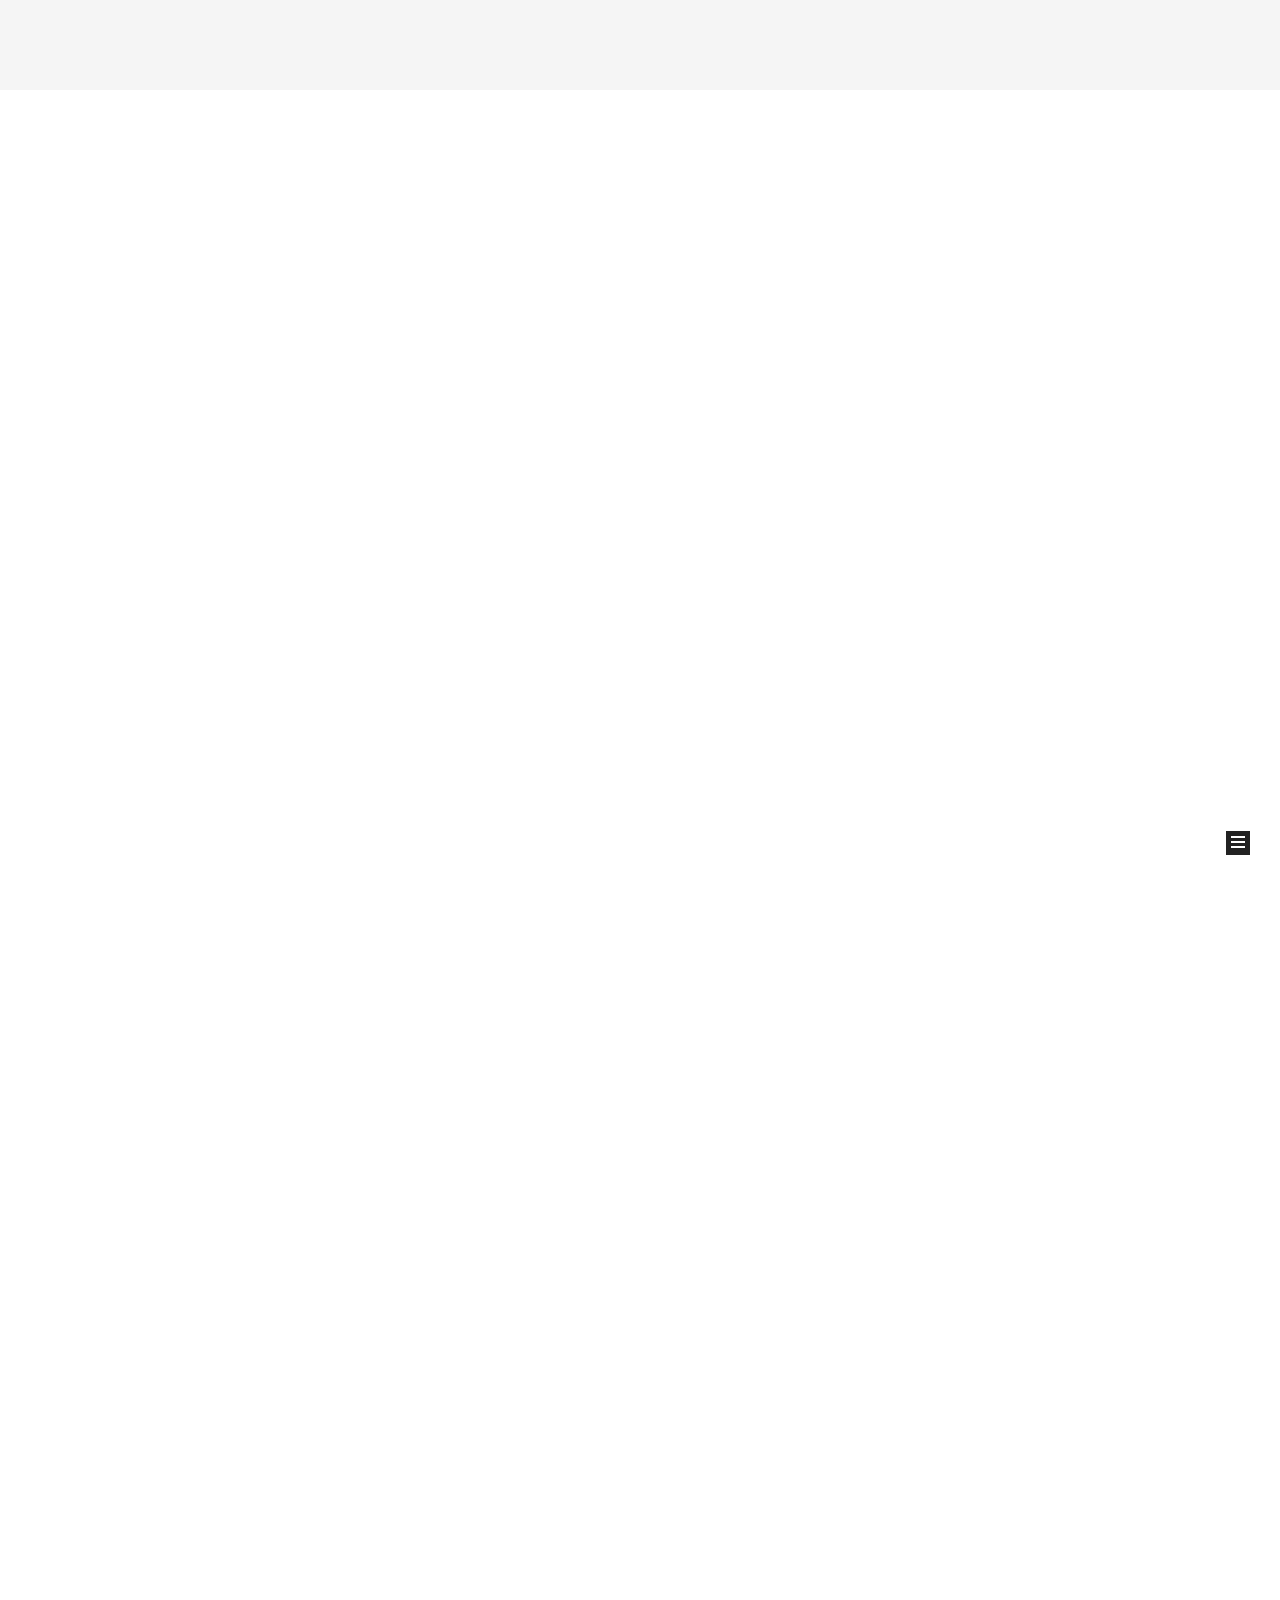
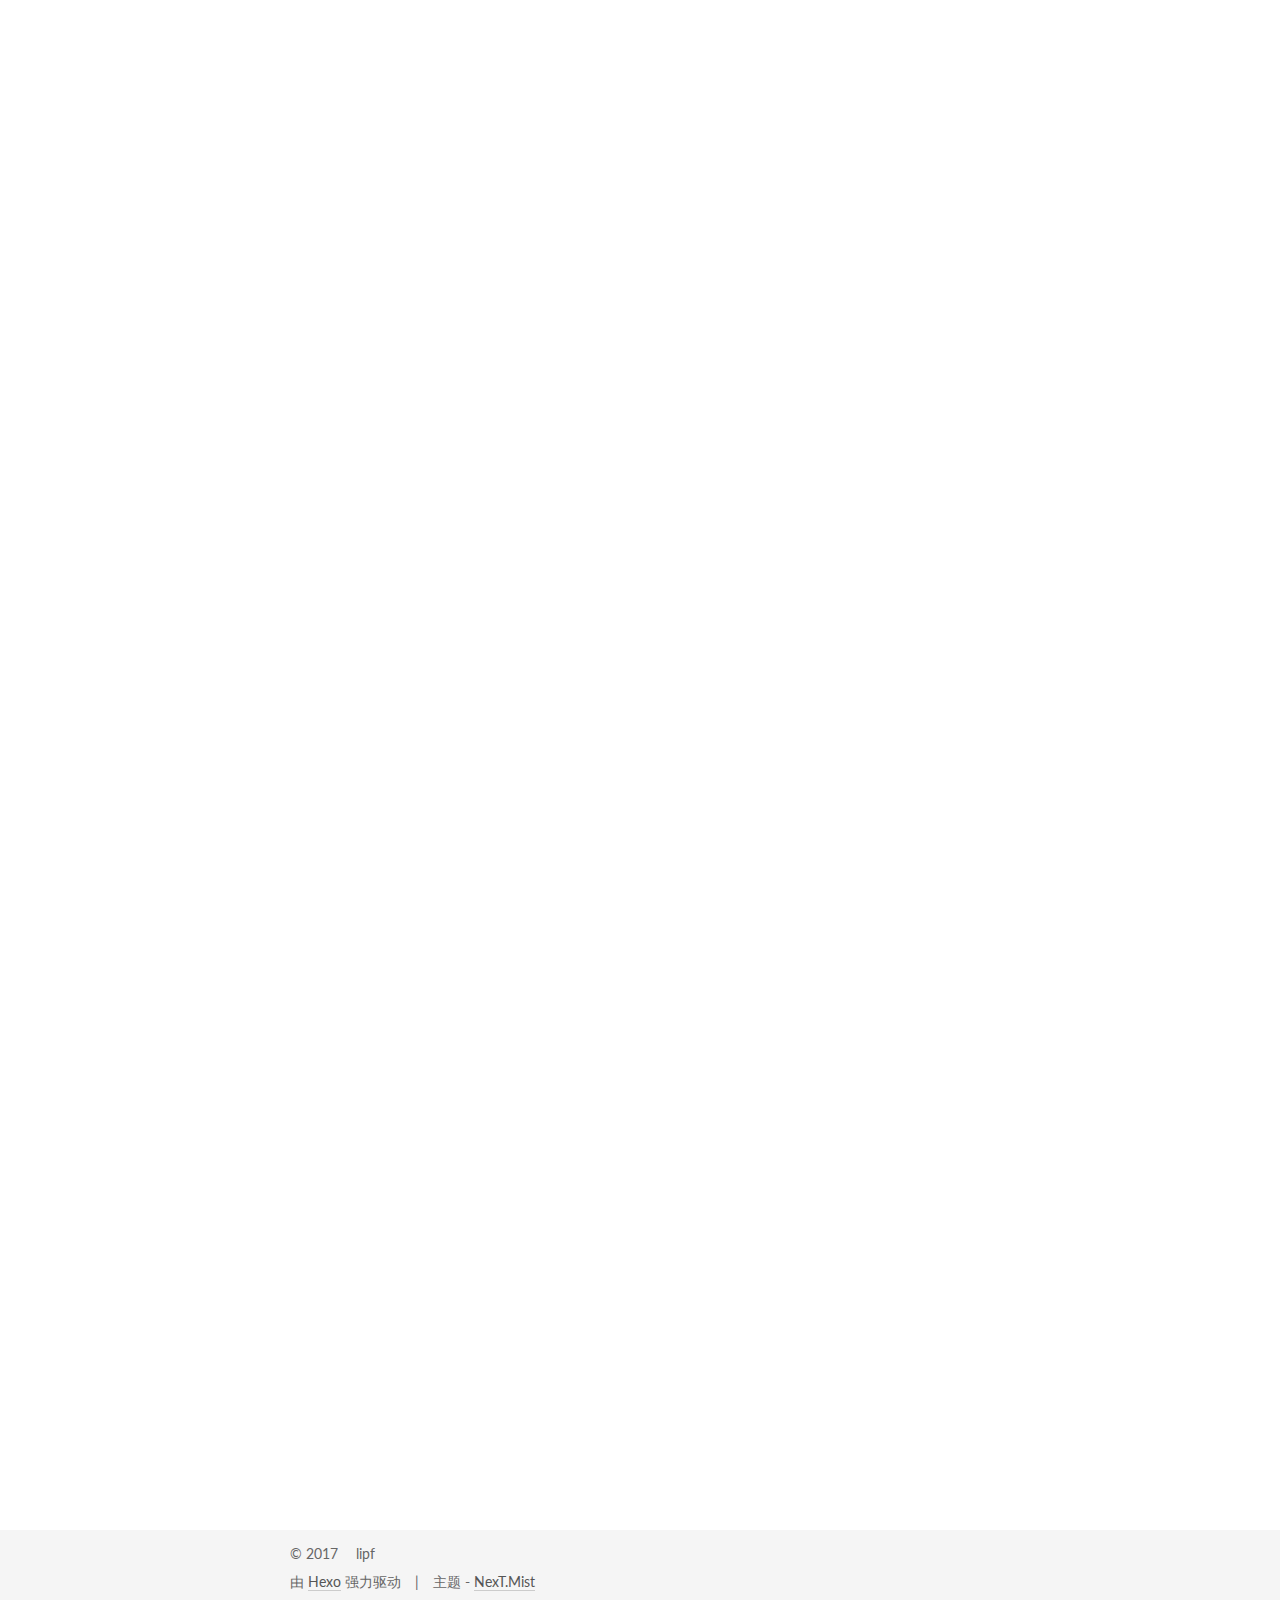
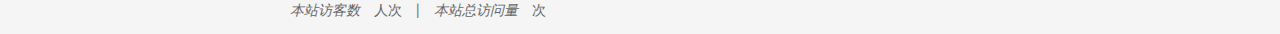
==== commit 8c04ce1a: "Site updated: 2017-08-08 14:25:30" ====
--- a/index.html
+++ b/index.html
@@ -327,7 +327,7 @@
   
 
   <article class="post post-type-normal " itemscope itemtype="http://schema.org/Article">
-    <link itemprop="mainEntityOfPage" href="http://flylipf.github.io/2017/06/28/hello-world/">
+    <link itemprop="mainEntityOfPage" href="http://flylipf.github.io/2017/08/08/ZooKeeper选主流程/">
 
     <span hidden itemprop="author" itemscope itemtype="http://schema.org/Person">
       <meta itemprop="name" content="lipf">
@@ -346,7 +346,7 @@
         
           <h1 class="post-title" itemprop="name headline">
                 
-                <a class="post-title-link" href="/2017/06/28/hello-world/" itemprop="url">启程</a></h1>
+                <a class="post-title-link" href="/2017/08/08/ZooKeeper选主流程/" itemprop="url">ZooKeeper选主流程</a></h1>
         
 
         <div class="post-meta">
@@ -358,8 +358,8 @@
               
                 <span class="post-meta-item-text">发表于</span>
               
-              <time title="创建于" itemprop="dateCreated datePublished" datetime="2017-06-28T09:39:21+08:00">
-                2017-06-28
+              <time title="创建于" itemprop="dateCreated datePublished" datetime="2017-08-08T13:55:20+08:00">
+                2017-08-08
               </time>
             
 
@@ -395,7 +395,147 @@
       
         
           
-            <h3 id="后续更新进行期待"><a href="#后续更新进行期待" class="headerlink" title="后续更新进行期待"></a>后续更新进行期待</h3>
+            <p>###基础概念</p>
+<blockquote>
+<p><strong>epoch</strong>：逻辑时钟,每条消息都被赋予zxid，zxid全局唯一，zxid有两部分组成：高32位是epoch，低32是epoch内的自增ID，由0开始。每次选出新的Leader，epoch会递增，同时zxid的低32为清0.</p>
+<p> <strong>zxid</strong>：zab协议中，消息的编号只能由Leader节点来分配，这样我们可以通过zxid来准确判断事件的先后发生顺序。</p>
+</blockquote>
+<p>###选主流程</p>
+<ul>
+<li>服务启动后，候选节点A初始化自身的zxid和epoch；</li>
+<li>向其他所有节点发送选主通知；</li>
+<li>等待其他节点的回复；</li>
+<li>比较节点B的回复信息以及B此时的运行状态，和自身的投票信息。</li>
+</ul>
+<p>####情况1：投票节点是LOOKING状态</p>
+<p>以下以图示法说明此时选主过程：</p>
+<p><strong>STEP 1：</strong>处于LOOKING状态的A发起一次选主请求，并将请求广播至B、C节点，而此时B、C也恰好处于LOOKING状态：<br><img src="https://pic3.zhimg.com/v2-db5280d269b09b5a950ce7141dc9ee7a_b.png" alt="enter image description here"><br><strong>STEP 2：</strong>B、C节点处理A的选主消息，其中，B接受A的提议，C拒绝A的提议：<br><img src="https://pic3.zhimg.com/v2-14d24e9fe6f9ff4e90c51a85c702a2d6_b.png" alt="enter image description here"><br>说明：<br>伴随着A的选主消息的一个额外收获是B和C此时都获得了A节点选主的结果（A投票给，记录为<a, a="">），记录该信息，作为后续判断大家是否达成一致的标准。<br><strong>STEP 3：</strong>B将处理结果通知A、C<br><img src="https://pic4.zhimg.com/v2-abb3a37589c2be85b048eae41b0e96ab_b.png" alt="enter image description here"><br>说明：</a,></p>
+<ul>
+<li>因为B更新了自己的投票，从投票给自己变成投票给A，因此根据协议的定义，需要将该消息扩散出去。而C由于拒绝了A的提议，因此，无需扩散消息；</li>
+<li>B将消息扩散给A和C的同时，A和C也就了解了B的投票信息，可以更新本地的投票信息表，例如上面经过B的扩散后，A知道了B节点的投票信息，C知道了A和B节点的投票信息。</li>
+</ul>
+<p><strong>STEP 4：</strong>C同时也发起选主<br><img src="https://pic2.zhimg.com/v2-c72a3ac6203930e1ee50c8f8c0ae210d_b.png" alt="enter image description here"></p>
+<p><strong>STEP 5：</strong>A、B分别处理C的选主请求<br><img src="https://pic4.zhimg.com/v2-328b725c339d8b7be8975ccd3ee1184f_b.png" alt="enter image description here"><br>说明：</p>
+<p>这里A和B判断得出C是最合适的Leader，因此A和B都更新自己的候选Leader为C，同时由于C的消息，A和B都更新自身维护的投票信息，增加C的投票信息。</p>
+<p><strong>STEP 6：</strong>A、B将更新后的信息扩散到其他节点<br><img src="https://pic2.zhimg.com/v2-8a40dc83e22c95b2ec3e0fea1de1c975_b.png" alt="enter image description here"><br>说明：</p>
+<p>因为在第五步中A和B分别将自己的候选Leader变成了C，因此需要将该信息通知到其他节点，其他节点在收到新的投票信息后会更新本地的投票信息列表，如上图。</p>
+<p><strong>STEP 7: </strong>选主结束<br>此时此刻，所有的节点都已经达成了一致：每个节点都同意节点C作为新的Leader。</p>
+
+          
+        
+      
+    </div>
+
+    <div>
+      
+    </div>
+
+    <div>
+      
+    </div>
+
+    <div>
+      
+    </div>
+
+    <footer class="post-footer">
+      
+
+      
+
+      
+
+      
+      
+        <div class="post-eof"></div>
+      
+    </footer>
+  </article>
+
+
+    
+      
+
+  
+
+  
+  
+  
+
+  <article class="post post-type-normal " itemscope itemtype="http://schema.org/Article">
+    <link itemprop="mainEntityOfPage" href="http://flylipf.github.io/2017/07/31/洞悉CPU Cache/">
+
+    <span hidden itemprop="author" itemscope itemtype="http://schema.org/Person">
+      <meta itemprop="name" content="lipf">
+      <meta itemprop="description" content="">
+      <meta itemprop="image" content="/images/avatar.gif">
+    </span>
+
+    <span hidden itemprop="publisher" itemscope itemtype="http://schema.org/Organization">
+      <meta itemprop="name" content="此情追忆">
+    </span>
+
+    
+      <header class="post-header">
+
+        
+        
+          <h1 class="post-title" itemprop="name headline">
+                
+                <a class="post-title-link" href="/2017/07/31/洞悉CPU Cache/" itemprop="url">洞悉CPU Cache</a></h1>
+        
+
+        <div class="post-meta">
+          <span class="post-time">
+            
+              <span class="post-meta-item-icon">
+                <i class="fa fa-calendar-o"></i>
+              </span>
+              
+                <span class="post-meta-item-text">发表于</span>
+              
+              <time title="创建于" itemprop="dateCreated datePublished" datetime="2017-07-31T15:59:37+08:00">
+                2017-07-31
+              </time>
+            
+
+            
+
+            
+          </span>
+
+          
+
+          
+            
+          
+
+          
+          
+
+          
+
+          
+
+          
+
+        </div>
+      </header>
+    
+
+    <div class="post-body" itemprop="articleBody">
+
+      
+      
+
+      
+        
+          
+            <h3 id="【CPU-Cache-】"><a href="#【CPU-Cache-】" class="headerlink" title="【CPU Cache 】"></a>【CPU Cache 】</h3><p> <strong>如今的CPU</strong>和几十年前的相比，其运行效率可谓天壤之别。在以前，CPU的工作频率和内存的总线的频率是处于一个量级的，CPU对内存的访问速度也只是比对寄存器的访问要慢一点点。但是近十几年来，CPU的工作频率大大增加，而内存的发展却无法赶上CPU的步伐。当然，当前技术并不是做不出来访问频率高的内存，而是SRAM那样的高速内存相对于普通内存DRAM而言，成本过高。因此，当前系统选择一个折中办法，即在CPU和内存之间引入高速缓存（cache），作为CPU和内存之间的通道。CPU Cache的性能介于寄存器和内存之间，系统常常把经常使用的数据放在Cache中，当对相同数据、内存地址相邻数据多次操作，这样就可以避免到从内存中获取数据，而直接从CPU Cache中获取数据，这样能够提升程序的性能。但是作为高级语言（C、C++、Java等）的开发者而言，有些不懂CPU Cache的人会说：既然我们的CPU Cache性能高，我们只要把我们的数据放在CPU Cache中，那样我们的性能会很高，其实不然。CPU Cache其实完全是透明的，我们是无法干涉它，也是无法察觉它是如何运行的，因为它完全是依赖硬件实现的。但我们可以了解CPU Cache，并合理利用CPU Cache设计自己的程序而给程序性能带来质的提升</p>
+<h3 id="【解析CPU架构】"><a href="#【解析CPU架构】" class="headerlink" title="【解析CPU架构】"></a>【解析CPU架构】</h3><p>下面是CPU Cache的简单的示意图：<br><img src="http://rdc.hundsun.com/portal/data/upload/201707/f_aaf1b569eb6b9ec83878e38f4312b8bf.png" alt="Alt text"><br>随着多核的发展，<strong>CPU Cache</strong>分成了三个级别：<code>L1 Cache</code>、 <code>L2 Cache</code>、<code>L3 Cache</code>。级别越低越接近CPU，所以速度也更快， 但是容量也越小。 L1 Cache是最接近CPU的，它容量最小，例如32K，但速度最快，每个核上都有一个L1 Cache（更加确切的来说每个核上有两个L1 Cache，一个存数据 L1d Cache，一个存指令 L1i Cache）。 L2 Cache 更大一些，例如256K，速度要慢一些，一般情况下每个核上都有一个独立的L2 Cache； L3 Cache是三级缓存中最大的一级，例如20MB，同时也是最慢的一级，在同一颗CPU插槽中所有的核共享一个L3 Cache。</p>
+<p><strong>Cache Line</strong>可以简单的理解为CPU Cache中的最小缓存单位。目前主流的CPU Cache的Cache Line大小都是64Bytes。即当我们程序需要从内存中读取一个字节的时候，事实上相邻的63字节同时从内存中加载到CPU Cache中，这样当CPU访问相邻的数据的时候，并不会从内存中读取数据，而从CPU Cache中即可访问到数据，这样就提高了速度。</p>
+<p>下图是CPU寄存器、缓存、内存的性能指标参考值：<br><img src="http://rdc.hundsun.com/portal/data/upload/201707/f_64028a63a62006782542d356391ff7d0.png" alt="Alt text"></p>
+
           
         
       
@@ -474,7 +614,7 @@
           
             <div class="site-state-item site-state-posts">
               <a href="/archives/">
-                <span class="site-state-item-count">1</span>
+                <span class="site-state-item-count">2</span>
                 <span class="site-state-item-name">日志</span>
               </a>
             </div>
@@ -517,6 +657,10 @@
               
                 <li class="links-of-blogroll-item">
                   <a href="http://colobu.com/" title="鸟窝" target="_blank">鸟窝</a>
+                </li>
+              
+                <li class="links-of-blogroll-item">
+                  <a href="http://music.163.com/" title="网易音乐" target="_blank">网易音乐</a>
                 </li>
               
             </ul>
--- a/css/main.css
+++ b/css/main.css
@@ -1677,7 +1677,7 @@
   width: 4px;
   height: 4px;
   border-radius: 50%;
-  background: #e8e5ff;
+  background: #ffa4ff;
 }
 .links-of-blogroll {
   font-size: 13px;
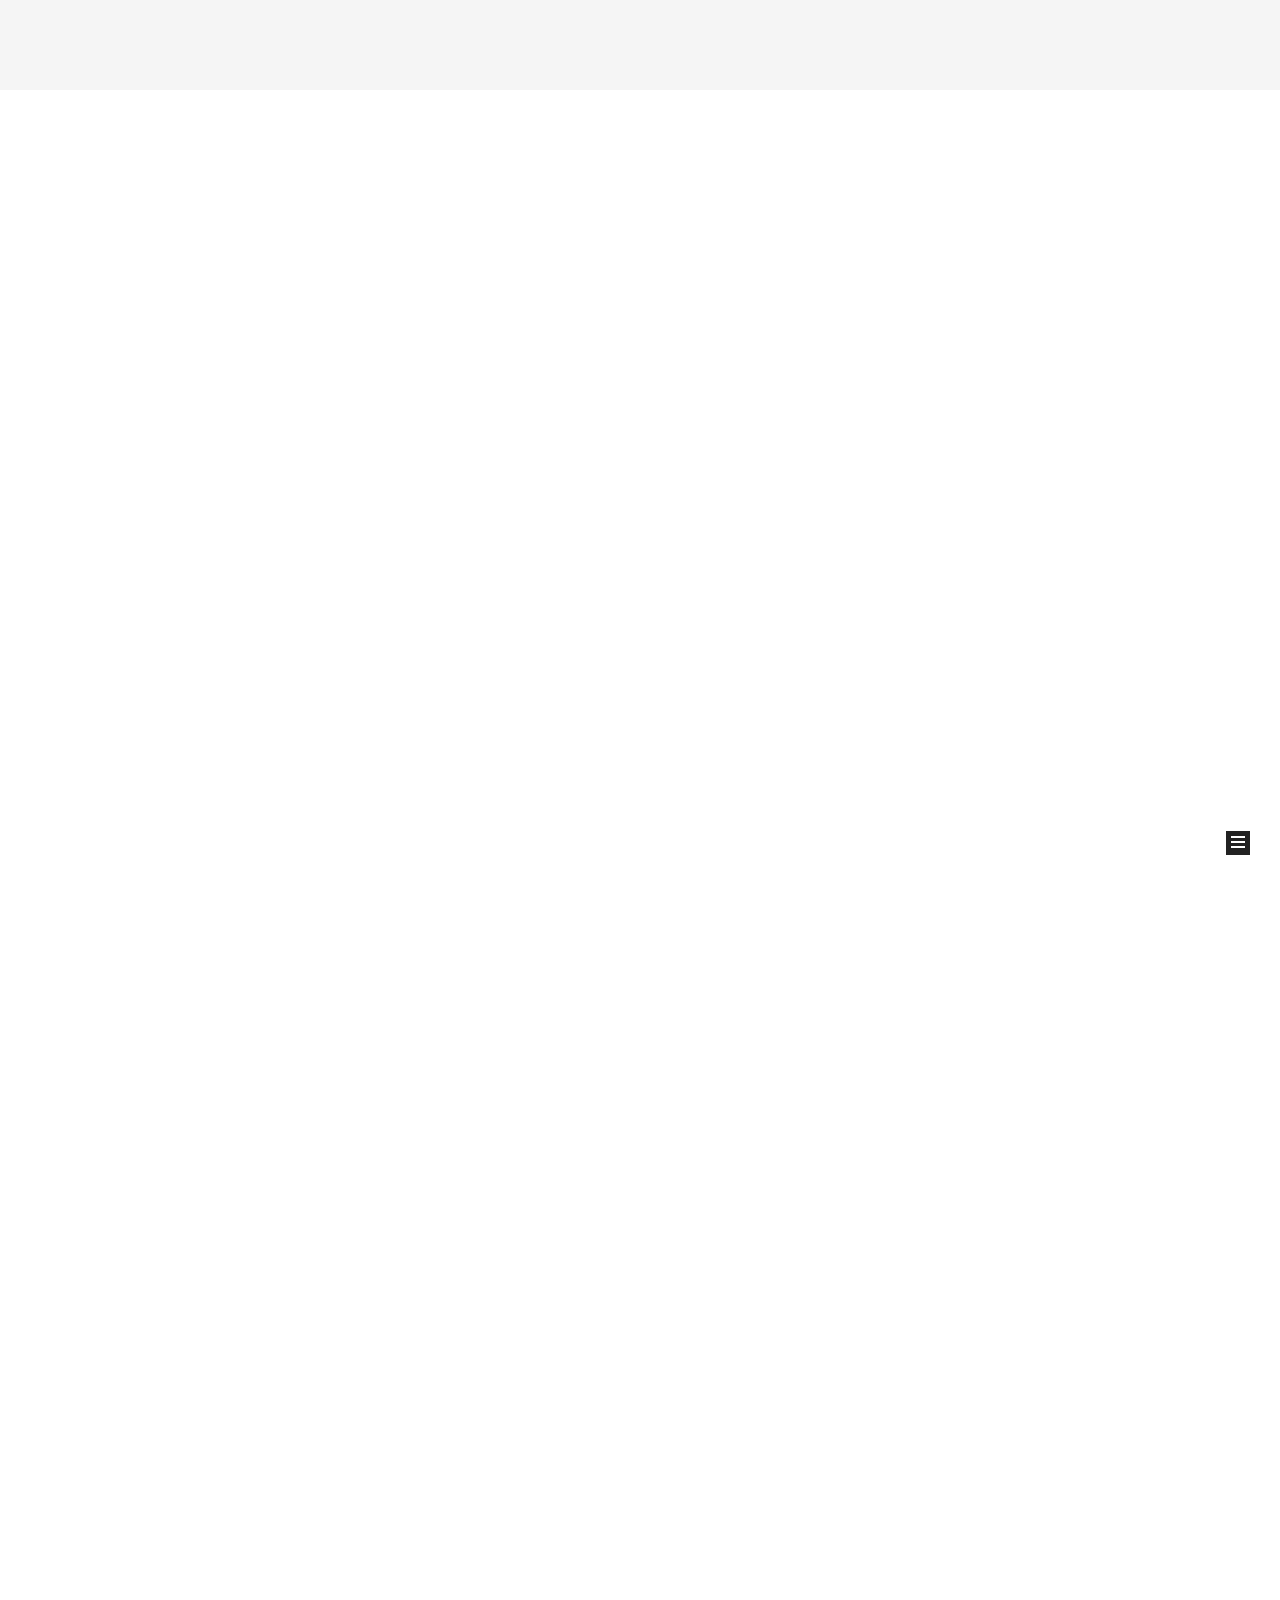
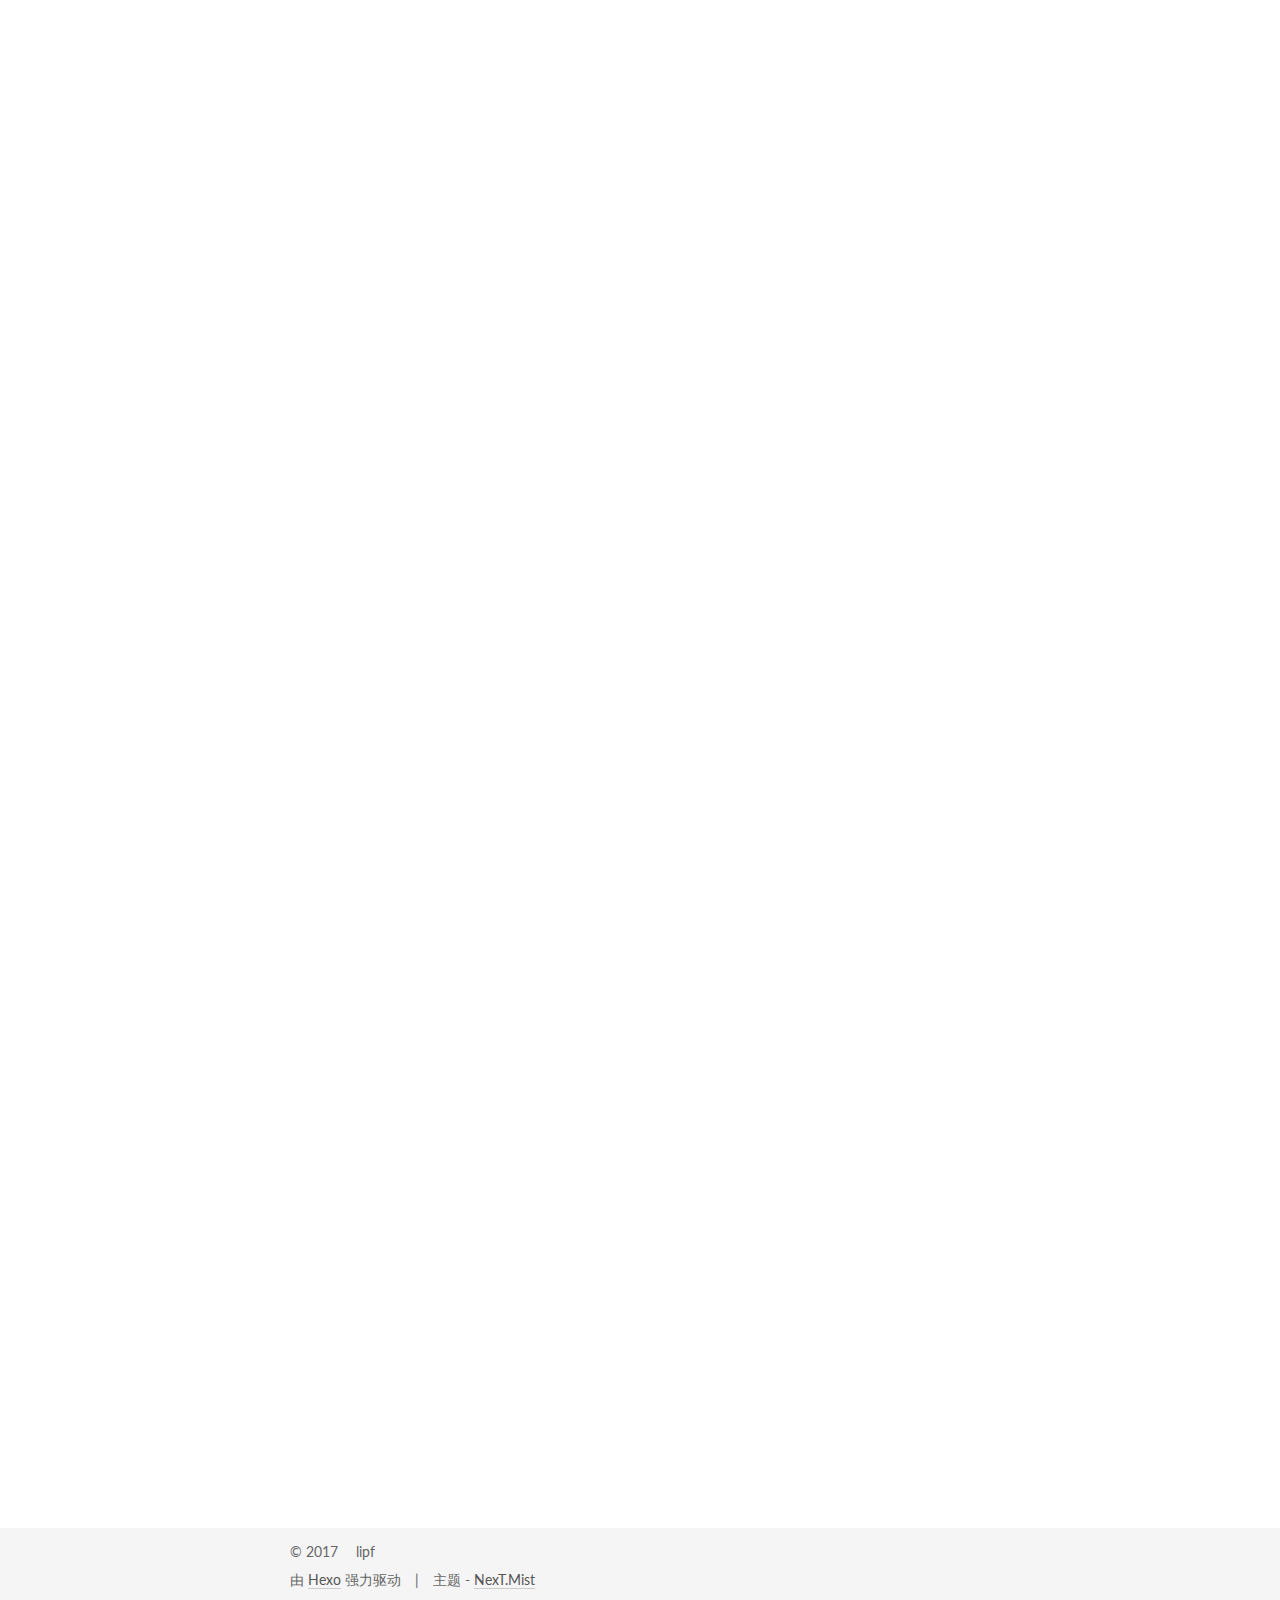
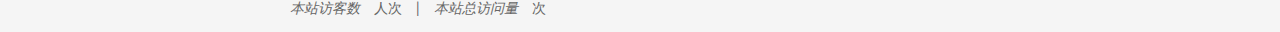
==== commit 8f5e8806: "Site updated: 2017-08-09 11:40:32" ====
--- a/index.html
+++ b/index.html
@@ -395,20 +395,17 @@
       
         
           
-            <p>###基础概念</p>
-<blockquote>
+            <h3 id="基础概念"><a href="#基础概念" class="headerlink" title="基础概念"></a>基础概念</h3><blockquote>
 <p><strong>epoch</strong>：逻辑时钟,每条消息都被赋予zxid，zxid全局唯一，zxid有两部分组成：高32位是epoch，低32是epoch内的自增ID，由0开始。每次选出新的Leader，epoch会递增，同时zxid的低32为清0.</p>
 <p> <strong>zxid</strong>：zab协议中，消息的编号只能由Leader节点来分配，这样我们可以通过zxid来准确判断事件的先后发生顺序。</p>
 </blockquote>
-<p>###选主流程</p>
-<ul>
+<h3 id="选主流程"><a href="#选主流程" class="headerlink" title="选主流程"></a>选主流程</h3><ul>
 <li>服务启动后，候选节点A初始化自身的zxid和epoch；</li>
 <li>向其他所有节点发送选主通知；</li>
 <li>等待其他节点的回复；</li>
 <li>比较节点B的回复信息以及B此时的运行状态，和自身的投票信息。</li>
 </ul>
-<p>####情况1：投票节点是LOOKING状态</p>
-<p>以下以图示法说明此时选主过程：</p>
+<h4 id="情况1：投票节点是LOOKING状态"><a href="#情况1：投票节点是LOOKING状态" class="headerlink" title="情况1：投票节点是LOOKING状态"></a>情况1：投票节点是LOOKING状态</h4><p>以下以图示法说明此时选主过程：</p>
 <p><strong>STEP 1：</strong>处于LOOKING状态的A发起一次选主请求，并将请求广播至B、C节点，而此时B、C也恰好处于LOOKING状态：<br><img src="https://pic3.zhimg.com/v2-db5280d269b09b5a950ce7141dc9ee7a_b.png" alt="enter image description here"><br><strong>STEP 2：</strong>B、C节点处理A的选主消息，其中，B接受A的提议，C拒绝A的提议：<br><img src="https://pic3.zhimg.com/v2-14d24e9fe6f9ff4e90c51a85c702a2d6_b.png" alt="enter image description here"><br>说明：<br>伴随着A的选主消息的一个额外收获是B和C此时都获得了A节点选主的结果（A投票给，记录为<a, a="">），记录该信息，作为后续判断大家是否达成一致的标准。<br><strong>STEP 3：</strong>B将处理结果通知A、C<br><img src="https://pic4.zhimg.com/v2-abb3a37589c2be85b048eae41b0e96ab_b.png" alt="enter image description here"><br>说明：</a,></p>
 <ul>
 <li>因为B更新了自己的投票，从投票给自己变成投票给A，因此根据协议的定义，需要将该消息扩散出去。而C由于拒绝了A的提议，因此，无需扩散消息；</li>
--- a/css/main.css
+++ b/css/main.css
@@ -1677,7 +1677,7 @@
   width: 4px;
   height: 4px;
   border-radius: 50%;
-  background: #ffa4ff;
+  background: #268eff;
 }
 .links-of-blogroll {
   font-size: 13px;
